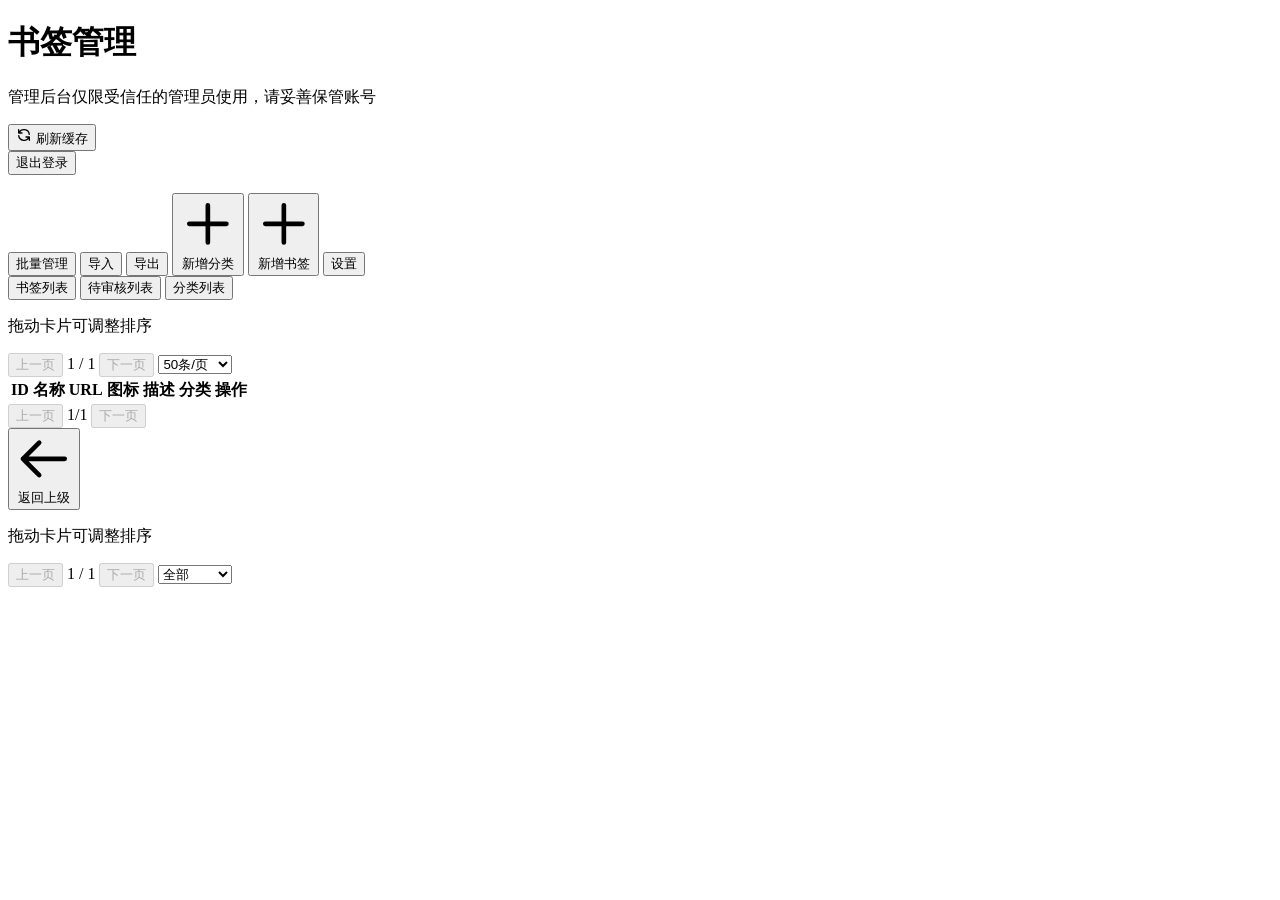
==== public/admin/index.html @ 5765db1a "Merge remote-tracking branch 'upstream/master'" ====
<!DOCTYPE html>
<html lang="zh-CN">

<head>
  <meta charset="UTF-8" />
  <meta name="viewport" content="width=device-width, initial-scale=1.0" />
  <title>书签管理页面</title>
  <link rel="icon" href="/favicon.svg?v=148aafdf" type="image/svg+xml">
  <link rel="stylesheet" href="/css/admin-layout.css?v=42e6c65a" />
  <link rel="stylesheet" href="/css/admin-forms.css?v=70b67305" />
  <link rel="stylesheet" href="/css/admin-card-options.css?v=55b9995c" />
  <link rel="stylesheet" href="/css/admin-preview-shell.css?v=82413550" />
  <link rel="stylesheet" href="/css/admin-preview-controls.css?v=7fa6812c" />
  <link rel="stylesheet" href="/css/admin-preview-cards.css?v=d0d0a9b0" />
  <link rel="stylesheet" href="/css/admin-settings-modal.css?v=5fe5060a" />
  <link rel="stylesheet" href="/css/admin-card-preview.css?v=a42c3dea" />
  <link rel="stylesheet" href="/css/admin-feedback.css?v=15b4dada" />
  <link rel="stylesheet" href="/css/admin-dropdown.css?v=9efddb85" />
  <link rel="stylesheet" href="/css/tailwind.min.css?v=a175fd28">
</head>

<body>
  <svg xmlns="http://www.w3.org/2000/svg" style="display:none" aria-hidden="true">
    <symbol id="icon-copy" viewBox="0 0 24 24" fill="none" stroke="currentColor" stroke-linecap="round"
      stroke-linejoin="round" stroke-width="2">
      <path
        d="M8 5H6a2 2 0 00-2 2v12a2 2 0 002 2h10a2 2 0 002-2v-1M8 5a2 2 0 002 2h2a2 2 0 002-2M8 5a2 2 0 012-2h2a2 2 0 012 2m0 0h2a2 2 0 012 2v3m2 4H10m0 0l3-3m-3 3l3 3" />
    </symbol>
  </svg>

  <div class="container">
    <header class="admin-header">
      <div>
        <h1>书签管理</h1>
        <p class="admin-subtitle">
          管理后台仅限受信任的管理员使用，请妥善保管账号
        </p>
      </div>
      <div class="header-actions">
        <button id="refreshCacheBtn" class="refresh-btn" title="手动刷新首页缓存">
          <svg xmlns="http://www.w3.org/2000/svg" width="16" height="16" fill="none" viewBox="0 0 24 24"
            stroke="currentColor">
            <path stroke-linecap="round" stroke-linejoin="round" stroke-width="2"
              d="M4 4v5h.582m15.356 2A8.001 8.001 0 004.582 9m0 0H9m11 11v-5h-.581m0 0a8.003 8.003 0 01-15.357-2m15.357 2H15" />
          </svg>
          刷新缓存
        </button>
        <form method="post" action="/admin/logout" style="margin: 0;">
          <button type="submit" class="logout-btn">退出登录</button>
        </form>
      </div>
    </header>

    <div class="import-export">
      <div id="categoryFilterWrapper" class="custom-dropdown-wrapper min-w-[150px]"></div>
      <input type="hidden" id="categoryFilter" value="">
      <div id="searchInput" role="searchbox" contenteditable="true" tabindex="0" aria-label="搜索书签"
        aria-multiline="false" data-placeholder="搜索书签(名称, URL, 分类)" data-empty="true"
        class="flex-1 min-w-[200px] px-4 py-2 border border-gray-300 rounded-lg focus:outline-none focus:ring-2 focus:ring-primary-500 transition-shadow h-[42px]"
      ></div>
      <input type="file" id="importFile" accept=".json,.html,.htm" style="display: none" />
      <div class="flex flex-wrap gap-2 items-center">
        <button id="batchBtn"
          class="bg-purple-600 text-white px-4 py-2 rounded-lg hover:bg-purple-700 transition-colors shadow-sm font-medium text-sm h-[42px] whitespace-nowrap">批量管理</button>
        <button id="importBtn"
          class="bg-indigo-600 text-white px-4 py-2 rounded-lg hover:bg-indigo-700 transition-colors shadow-sm font-medium text-sm h-[42px] whitespace-nowrap">导入</button>
        <button id="exportBtn"
          class="bg-indigo-600 text-white px-4 py-2 rounded-lg hover:bg-indigo-700 transition-colors shadow-sm font-medium text-sm h-[42px] whitespace-nowrap">导出</button>
        <button id="addCategoryBtn"
          class="bg-green-600 text-white px-4 py-2 rounded-lg hover:bg-green-700 transition-colors shadow-sm font-medium text-sm flex items-center gap-1 h-[42px] whitespace-nowrap">
          <svg xmlns="http://www.w3.org/2000/svg" class="h-4 w-4" fill="none" viewBox="0 0 24 24" stroke="currentColor">
            <path stroke-linecap="round" stroke-linejoin="round" stroke-width="2" d="M12 4v16m8-8H4" />
          </svg>
          新增分类
        </button>
        <button id="addBookmarkBtn"
          class="bg-blue-600 text-white px-4 py-2 rounded-lg hover:bg-blue-700 transition-colors shadow-sm font-medium text-sm flex items-center gap-1 h-[42px] whitespace-nowrap">
          <svg xmlns="http://www.w3.org/2000/svg" class="h-4 w-4" fill="none" viewBox="0 0 24 24" stroke="currentColor">
            <path stroke-linecap="round" stroke-linejoin="round" stroke-width="2" d="M12 4v16m8-8H4" />
          </svg>
          新增书签
        </button>
        <button id="settingsBtn"
          class="bg-gray-800 text-white px-4 py-2 rounded-lg hover:bg-gray-900 transition-colors shadow-sm font-medium text-sm h-[42px] whitespace-nowrap">设置</button>
      </div>
    </div>

    <!-- 导出选项模态框 -->
    <div id="exportModal" class="modal" style="display: none">
      <div class="modal-content">
        <span class="modal-close" id="closeExportModal">×</span>
        <h2>导出选项</h2>
        <div class="p-4">
          <p class="text-sm text-gray-600 mb-4">请选择导出数据的包含范围：</p>
          <div class="flex items-center justify-between p-3 bg-gray-50 rounded border border-gray-100">
            <div class="flex flex-col">
              <span class="text-gray-700 font-medium text-sm">包含私密数据</span>
              <span class="text-gray-400 text-xs mt-1">同时也包含私密分类下的书签</span>
            </div>
            <label class="switch">
              <input type="checkbox" id="exportIncludePrivate">
              <span class="slider round"></span>
            </label>
          </div>
        </div>
        <div class="flex justify-end gap-3 mt-4">
          <button id="cancelExportBtn"
            class="px-4 py-2 bg-gray-100 text-gray-600 rounded hover:bg-gray-200 text-sm">取消</button>
          <button id="confirmExportBtn"
            class="px-4 py-2 bg-indigo-600 text-white rounded hover:bg-indigo-700 text-sm">确认导出</button>
        </div>
      </div>
    </div>

    <!-- 删除确认模态框 -->
    <div id="deleteConfirmModal" class="modal" style="display: none">
      <div class="modal-content">
        <span class="modal-close" id="closeDeleteConfirmModal">×</span>
        <h2>确认删除</h2>
        <div class="p-4">
          <p class="text-gray-700 font-medium text-base mb-2">确定要删除该书签吗？</p>
          <p class="text-gray-500 text-sm">此操作无法撤销，请谨慎操作。</p>
        </div>
        <div class="flex justify-end gap-3 mt-4">
          <button id="cancelDeleteBtn"
            class="w-24 h-10 flex items-center justify-center bg-gray-100 text-gray-600 rounded hover:bg-gray-200 text-sm font-medium transition-colors">取消</button>
          <button id="confirmDeleteBtn"
            class="w-24 h-10 flex items-center justify-center bg-red-600 text-white rounded hover:bg-red-700 text-sm font-medium shadow-sm transition-colors">删除</button>
        </div>
      </div>
    </div>

    <!-- 刷新缓存确认模态框 -->
    <div id="refreshCacheModal" class="modal" style="display: none">
      <div class="modal-content">
        <span class="modal-close" id="closeRefreshCacheModal">×</span>
        <h2>刷新缓存</h2>
        <div class="p-4">
          <p class="text-gray-700 font-medium text-base mb-2">确定要手动刷新首页缓存吗？</p>
          <p class="text-gray-500 text-sm">通常情况下，数据更新会自动刷新缓存，无需手动操作。</p>
        </div>
        <div class="flex justify-end gap-3 mt-4">
          <button id="cancelRefreshCacheBtn"
            class="w-24 h-10 flex items-center justify-center bg-gray-100 text-gray-600 rounded hover:bg-gray-200 text-sm font-medium transition-colors">取消</button>
          <button id="confirmRefreshCacheBtn"
            class="w-24 h-10 flex items-center justify-center bg-orange-600 text-white rounded hover:bg-orange-700 text-sm font-medium shadow-sm transition-colors"
            style="background-color: #ea580c; color: white;">确认刷新</button>
        </div>
      </div>
    </div>

    <!-- 批量删除确认模态框 -->
    <div id="batchDeleteConfirmModal" class="modal" style="display: none; z-index: 2000;">
      <div class="modal-content" style="max-width: 400px;">
        <span class="modal-close" id="closeBatchDeleteConfirmModal">×</span>
        <h2>批量删除确认</h2>
        <div class="p-4">
          <p id="batchDeleteConfirmText" class="text-gray-700 font-medium text-base mb-2">确定要删除选中的书签吗？</p>
          <p class="text-gray-500 text-sm">此操作无法撤销，请谨慎操作。</p>
        </div>
        <div class="flex justify-end gap-3 mt-4">
          <button id="cancelBatchDeleteBtn"
            class="px-4 py-2 bg-gray-100 text-gray-600 rounded hover:bg-gray-200 text-sm font-medium transition-colors">取消</button>
          <button id="confirmBatchDeleteBtn"
            class="px-4 py-2 bg-red-600 text-white rounded hover:bg-red-700 text-sm font-medium shadow-sm transition-colors">删除</button>
        </div>
      </div>
    </div>

    <!-- 分类删除确认模态框 -->
    <div id="deleteCategoryConfirmModal" class="modal" style="display: none">
      <div class="modal-content" style="max-width: 400px;">
        <span class="modal-close" id="closeDeleteCategoryConfirmModal">×</span>
        <h2>确认删除分类</h2>
        <div class="p-4">
          <p class="text-gray-700 font-medium text-base mb-2">确定要删除该分类吗？</p>
          <p class="text-gray-500 text-sm">此操作无法撤销，请谨慎操作。</p>
        </div>
        <div class="flex justify-end gap-3 mt-4">
          <button id="cancelDeleteCategoryBtn"
            class="px-4 py-2 bg-gray-100 text-gray-600 rounded hover:bg-gray-200 text-sm font-medium transition-colors">取消</button>
          <button id="confirmDeleteCategoryBtn"
            class="px-4 py-2 bg-red-600 text-white rounded hover:bg-red-700 text-sm font-medium shadow-sm transition-colors">删除</button>
        </div>
      </div>
    </div>

    <!-- 新增分类模态框 -->
    <div id="addCategoryModal" class="modal" style="display: none">
      <div class="modal-content">
        <span class="modal-close" id="closeCategoryModal">×</span>
        <h2>新增分类</h2>
        <form id="addCategoryForm">
          <div class="form-group">
            <label for="newCategoryName">分类名称:</label>
            <input type="text" id="newCategoryName" required />
          </div>
          <div class="form-group">
            <label for="newCategoryParent">父级分类(可选):</label>
            <div id="newCategoryParentWrapper" class="custom-dropdown-wrapper"></div>
            <input type="hidden" id="newCategoryParent" value="0">
          </div>
          <div class="form-group">
            <label for="newCategorySortOrder">排序值(可选):</label>
            <input type="number" id="newCategorySortOrder" placeholder="默认9999" />
          </div>
          <div class="form-group flex items-center justify-between mt-2 mb-4">
            <label for="newCategoryIsPrivate" class="cursor-pointer select-none text-gray-700 font-medium">私密分类:</label>
            <label class="switch">
              <input type="checkbox" id="newCategoryIsPrivate">
              <span class="slider round"></span>
            </label>
          </div>
          <div class="flex flex-row justify-end gap-3 mt-6">
            <button type="button" id="cancelAddCategoryBtn"
              class="w-24 h-10 m-0 flex items-center justify-center bg-gray-100 text-gray-600 rounded hover:bg-gray-200 text-sm font-medium transition-colors">取消</button>
            <button type="submit"
              class="w-24 h-10 !mt-0 m-0 flex items-center justify-center bg-blue-600 text-white rounded hover:bg-blue-700 text-sm font-medium shadow-sm transition-colors">保存</button>
          </div>
        </form>
      </div>
    </div>


    <!-- 编辑分类模态框 -->
    <div id="editCategoryModal" class="modal" style="display: none">
      <div class="modal-content">
        <span class="modal-close" id="closeEditCategoryModal">×</span>
        <h2>编辑分类</h2>
        <form id="editCategoryForm">
          <input type="hidden" name="id" id="editCategoryId" />
          <div class="form-group">
            <label for="editCategoryName">分类名称:</label>
            <input type="text" id="editCategoryName" required />
          </div>
          <div class="form-group">
            <label for="editCategoryParent">父级分类(可选):</label>
            <div id="editCategoryParentWrapper" class="custom-dropdown-wrapper"></div>
            <input type="hidden" id="editCategoryParent" value="0">
          </div>
          <div class="form-group">
            <label for="editCategorySortOrder">排序值(可选):</label>
            <input type="number" id="editCategorySortOrder" />
          </div>
          <div class="form-group flex items-center justify-between mt-2 mb-4">
            <label for="editCategoryIsPrivate"
              class="cursor-pointer select-none text-gray-700 font-medium">私密分类:</label>
            <label class="switch">
              <input type="checkbox" id="editCategoryIsPrivate">
              <span class="slider round"></span>
            </label>
          </div>
          <div class="flex flex-row justify-end gap-3 mt-6">
            <button type="button" id="cancelEditCategoryBtn"
              class="w-24 h-10 m-0 flex items-center justify-center bg-gray-100 text-gray-600 rounded hover:bg-gray-200 text-sm font-medium transition-colors">取消</button>
            <button type="submit"
              class="w-24 h-10 !mt-0 m-0 flex items-center justify-center bg-blue-600 text-white rounded hover:bg-blue-700 text-sm font-medium shadow-sm transition-colors">保存</button>
          </div>
        </form>
      </div>
    </div>


    <!-- 新增书签模态框 -->
    <div id="addBookmarkModal" class="modal" style="display: none">
      <div class="modal-content">
        <span class="modal-close" id="closeBookmarkModal">×</span>
        <h2>新增书签</h2>
        <form id="addBookmarkForm">
          <div class="form-group">
            <label for="addBookmarkName">名称:</label>
            <input type="text" id="addBookmarkName" required />
          </div>
          <div class="form-group">
            <label for="addBookmarkUrl">URL:</label>
            <input type="text" id="addBookmarkUrl" required />
          </div>
          <div class="form-group">
            <label for="addBookmarkLogo">Logo(可选):</label>
            <input type="text" id="addBookmarkLogo" placeholder="默认自动根据url获取" />
          </div>
          <div class="form-group">
            <label for="addBookmarkDesc">描述(可选):</label>
            <input type="text" id="addBookmarkDesc" />
            <button type="button" id="addBookmarkAiBtn" class="ai-generate-btn" title="AI 生成描述">
              <svg xmlns="http://www.w3.org/2000/svg" width="16" height="16" viewBox="0 0 24 24" fill="none"
                stroke="currentColor" stroke-width="2" stroke-linecap="round" stroke-linejoin="round">
                <path
                  d="m12 3-1.912 5.813a2 2 0 0 1-1.275 1.275L3 12l5.813 1.912a2 2 0 0 1 1.275 1.275L12 21l1.912-5.813a2 2 0 0 1 1.275-1.275L21 12l-5.813-1.912a2 2 0 0 1-1.275-1.275L12 3Z" />
              </svg>
            </button>
          </div>
          <div class="form-group">
            <label for="addBookmarkCatelog">分类:</label>
            <div id="addBookmarkCatelogWrapper" class="custom-dropdown-wrapper w-full"></div>
            <input type="hidden" id="addBookmarkCatelog" required>
          </div>
          <div class="form-group">
            <label for="addBookmarkSortOrder">排序值(可选):</label>
            <input type="number" id="addBookmarkSortOrder" placeholder="9999" />
          </div>
          <div class="form-group flex items-center justify-between">
            <label for="addBookmarkIsPrivate" class="cursor-pointer select-none text-gray-700 font-medium">私密书签:</label>
            <label class="switch">
              <input type="checkbox" id="addBookmarkIsPrivate">
              <span class="slider round"></span>
            </label>
          </div>
          <div class="flex flex-row justify-end gap-3 mt-6">
            <button type="button" id="cancelAddBookmarkBtn"
              class="w-24 h-10 m-0 flex items-center justify-center bg-gray-100 text-gray-600 rounded hover:bg-gray-200 text-sm font-medium transition-colors">取消</button>
            <button type="submit"
              class="w-24 h-10 !mt-0 m-0 flex items-center justify-center bg-blue-600 text-white rounded hover:bg-blue-700 text-sm font-medium shadow-sm transition-colors">保存</button>
          </div>
        </form>
      </div>
    </div>

    <!-- 编辑书签模态框 -->
    <div id="editBookmarkModal" class="modal" style="display: none">
      <div class="modal-content">
        <span class="modal-close" id="closeEditBookmarkModal">×</span>
        <h2>编辑书签</h2>
        <form id="editBookmarkForm">
          <input type="hidden" name="id" id="editBookmarkId" />
          <div class="form-group">
            <label for="editBookmarkName">名称:</label>
            <input type="text" name="name" id="editBookmarkName" required />
          </div>
          <div class="form-group">
            <label for="editBookmarkUrl">URL:</label>
            <input type="text" name="url" id="editBookmarkUrl" required />
          </div>
          <div class="form-group">
            <label for="editBookmarkLogo">Logo(可选):</label>
            <input type="text" name="logo" id="editBookmarkLogo" placeholder="默认自动根据url获取" />
          </div>
          <div class="form-group">
            <label for="editBookmarkDesc">描述(可选):</label>
            <input type="text" name="desc" id="editBookmarkDesc" />
            <button type="button" id="editBookmarkAiBtn" class="ai-generate-btn" title="AI 生成描述">
              <svg xmlns="http://www.w3.org/2000/svg" width="16" height="16" viewBox="0 0 24 24" fill="none"
                stroke="currentColor" stroke-width="2" stroke-linecap="round" stroke-linejoin="round">
                <path
                  d="m12 3-1.912 5.813a2 2 0 0 1-1.275 1.275L3 12l5.813 1.912a2 2 0 0 1 1.275 1.275L12 21l1.912-5.813a2 2 0 0 1 1.275-1.275L21 12l-5.813-1.912a2 2 0 0 1-1.275-1.275L12 3Z" />
              </svg>
            </button>
          </div>
          <div class="form-group">
            <label for="editBookmarkCatelog">分类:</label>
            <div id="editBookmarkCatelogWrapper" class="custom-dropdown-wrapper w-full"></div>
            <input type="hidden" id="editBookmarkCatelog" name="catelog_id" required>
          </div>
          <div class="form-group">
            <label for="editBookmarkSortOrder">排序值(可选):</label>
            <input type="number" name="sort_order" id="editBookmarkSortOrder" placeholder="9999" />
          </div>
          <div class="form-group flex items-center justify-between">
            <label for="editBookmarkIsPrivate"
              class="cursor-pointer select-none text-gray-700 font-medium">私密书签:</label>
            <label class="switch">
              <input type="checkbox" name="is_private" id="editBookmarkIsPrivate">
              <span class="slider round"></span>
            </label>
          </div>
          <div class="flex flex-row justify-end gap-3 mt-6">
            <button type="button" id="cancelEditBookmarkBtn"
              class="w-24 h-10 m-0 flex items-center justify-center bg-gray-100 text-gray-600 rounded hover:bg-gray-200 text-sm font-medium transition-colors">取消</button>
            <button type="submit"
              class="w-24 h-10 !mt-0 m-0 flex items-center justify-center bg-blue-600 text-white rounded hover:bg-blue-700 text-sm font-medium shadow-sm transition-colors">保存</button>
          </div>
        </form>
      </div>
    </div>

    <!-- 审核投稿模态框 -->
    <div id="reviewPendingModal" class="modal" style="display: none">
      <div class="modal-content">
        <span class="modal-close" id="closeReviewPendingModal">×</span>
        <h2>审核投稿</h2>
        <form id="reviewPendingForm">
          <input type="hidden" name="id" id="reviewPendingId" />
          <div class="form-group">
            <label for="reviewPendingName">名称:</label>
            <input type="text" name="name" id="reviewPendingName" required />
          </div>
          <div class="form-group">
            <label for="reviewPendingUrl">URL:</label>
            <input type="text" name="url" id="reviewPendingUrl" required />
          </div>
          <div class="form-group">
            <label for="reviewPendingLogo">Logo(可选):</label>
            <input type="text" name="logo" id="reviewPendingLogo" placeholder="默认自动根据url获取" />
          </div>
          <div class="form-group">
            <label for="reviewPendingDesc">描述(可选):</label>
            <input type="text" name="desc" id="reviewPendingDesc" />
            <button type="button" id="reviewPendingAiBtn" class="ai-generate-btn" title="AI 生成描述">
              <svg xmlns="http://www.w3.org/2000/svg" width="16" height="16" viewBox="0 0 24 24" fill="none"
                stroke="currentColor" stroke-width="2" stroke-linecap="round" stroke-linejoin="round">
                <path
                  d="m12 3-1.912 5.813a2 2 0 0 1-1.275 1.275L3 12l5.813 1.912a2 2 0 0 1 1.275 1.275L12 21l1.912-5.813a2 2 0 0 1 1.275-1.275L21 12l-5.813-1.912a2 2 0 0 1-1.275-1.275L12 3Z" />
              </svg>
            </button>
          </div>
          <div class="form-group">
            <label for="reviewPendingCatelog">分类:</label>
            <div id="reviewPendingCatelogWrapper" class="custom-dropdown-wrapper w-full"></div>
            <input type="hidden" id="reviewPendingCatelog" name="catelog_id" required>
          </div>
          <div class="form-group">
            <label for="reviewPendingSortOrder">排序值(可选):</label>
            <input type="number" name="sort_order" id="reviewPendingSortOrder" placeholder="9999" />
          </div>
          <div class="form-group flex items-center justify-between">
            <label for="reviewPendingIsPrivate"
              class="cursor-pointer select-none text-gray-700 font-medium">私密书签:</label>
            <label class="switch">
              <input type="checkbox" name="is_private" id="reviewPendingIsPrivate">
              <span class="slider round"></span>
            </label>
          </div>
          <div class="flex flex-row justify-end gap-3 mt-6">
            <button type="button" id="cancelReviewPendingBtn"
              class="w-24 h-10 m-0 flex items-center justify-center bg-gray-100 text-gray-600 rounded hover:bg-gray-200 text-sm font-medium transition-colors">取消</button>
            <button type="submit"
              class="w-24 h-10 !mt-0 m-0 flex items-center justify-center bg-blue-600 text-white rounded hover:bg-blue-700 text-sm font-medium shadow-sm transition-colors">通过</button>
          </div>
        </form>
      </div>
    </div>





    <!-- 设置模态框 -->
    <div id="settingsModal" class="modal settings-modal" style="display: none;">
      <div class="modal-content-wrapper">
        <div class="settings-preview-pane">
          <div class="settings-preview-header">
            <div>
              <div class="settings-preview-kicker">首页预览</div>
              <h3 id="livePreviewPanelTitle">灰色轨迹</h3>
            </div>
            <div class="settings-preview-device-tabs" role="group" aria-label="预览尺寸">
              <button type="button" class="preview-device-btn active" data-preview-device="desktop">桌面</button>
              <button type="button" class="preview-device-btn" data-preview-device="mobile">移动</button>
            </div>
          </div>

          <div id="homeLivePreview" class="home-live-preview" data-device="desktop">
            <div class="home-live-preview-bg" data-preview-role="wallpaper"></div>
            <div class="home-live-preview-vignette" data-preview-role="wallpaperOverlay"></div>
            <div class="home-live-preview-frame">
              <button type="button" class="live-preview-menu-toggle" data-preview-role="mobileMenuToggle"
                title="打开分类导航" aria-label="打开分类导航" aria-expanded="false">
                <svg xmlns="http://www.w3.org/2000/svg" class="h-6 w-6" fill="none" viewBox="0 0 24 24"
                  stroke="currentColor" aria-hidden="true">
                  <path stroke-linecap="round" stroke-linejoin="round" stroke-width="2"
                    d="M4 6h16M4 12h16M4 18h16" />
                </svg>
              </button>
              <div class="live-preview-mobile-overlay" data-preview-role="mobileOverlay"></div>
              <aside class="live-preview-sidebar" data-preview-role="sidebar">
                <div class="live-sidebar-brand" data-preview-role="sidebarTitle">分类导航</div>
                <nav class="live-sidebar-nav" data-preview-role="sidebarCategories"></nav>
              </aside>

              <main class="live-preview-page">
                <header class="live-preview-hero" data-preview-role="hero">
                  <div class="live-preview-actions">
                    <span class="live-action-icon live-action-theme" title="切换主题">
                      <svg xmlns="http://www.w3.org/2000/svg" viewBox="0 0 24 24" fill="none" stroke="currentColor"
                        stroke-width="2" stroke-linecap="round" stroke-linejoin="round" aria-hidden="true">
                        <path d="M21 12.79A9 9 0 1 1 11.21 3 7 7 0 0 0 21 12.79z"></path>
                      </svg>
                    </span>
                    <span class="live-action-icon live-action-admin" data-preview-role="adminIcon" title="后台管理">
                      <svg xmlns="http://www.w3.org/2000/svg" viewBox="0 0 24 24" fill="none" stroke="currentColor"
                        stroke-width="2" stroke-linecap="round" stroke-linejoin="round" aria-hidden="true">
                        <path d="M12 22s8-4 8-10V5l-8-3-8 3v7c0 6 8 10 8 10z"></path>
                        <path d="M12 11a3 3 0 1 0 0-6 3 3 0 0 0 0 6z"></path>
                        <path d="M7 18a5 5 0 0 1 10 0"></path>
                      </svg>
                    </span>
                  </div>
                  <div class="live-preview-title-block">
                    <h1 data-preview-role="siteTitle">灰色轨迹</h1>
                    <p data-preview-role="siteDescription">一个优雅、快速、易于部署的书签收藏与分享平台</p>
                  </div>
                  <div class="live-search-engines" data-preview-role="searchEngines">
                    <label class="search-engine-option active" data-engine="local"><span>站内</span></label>
                    <label class="search-engine-option" data-engine="google"><span>Google</span></label>
                    <label class="search-engine-option" data-engine="baidu"><span>Baidu</span></label>
                    <label class="search-engine-option" data-engine="github"><span>Github</span></label>
                  </div>
                  <div class="live-search-box">
                    <input type="text" name="search" placeholder="搜索书签..."
                      class="search-input-target w-full pl-12 pr-4 py-3.5 rounded-2xl transition-all shadow-lg outline-none focus:outline-none focus:ring-2"
                      autocomplete="off" readonly>
                    <svg xmlns="http://www.w3.org/2000/svg" class="live-search-icon h-6 w-6 absolute left-4 top-3.5"
                      fill="none" viewBox="0 0 24 24" stroke="currentColor" aria-hidden="true">
                      <path stroke-linecap="round" stroke-linejoin="round" stroke-width="2"
                        d="M21 21l-6-6m2-5a7 7 0 11-14 0 7 7 0 0114 0z" />
                    </svg>
                  </div>
                  <nav class="live-category-nav" data-preview-role="categoryNav"></nav>
                </header>

                <section class="live-preview-meta" data-preview-role="metaRow">
                  <h4 data-preview-role="statsText">全部收藏 · 6 个书签</h4>
                  <p data-preview-role="hitokotoText">疏影横斜水清浅，暗香浮动月黄昏。</p>
                </section>

                <section class="live-card-grid" data-preview-role="cardGrid"></section>

                <footer class="live-preview-footer" data-preview-role="footer">
                  <div class="live-preview-footer-inner">
                    <span class="live-preview-footer-link">
                      <svg xmlns="http://www.w3.org/2000/svg" width="20" height="20" viewBox="0 0 24 24"
                        fill="none" stroke="currentColor" stroke-width="2" stroke-linecap="round"
                        stroke-linejoin="round" aria-hidden="true">
                        <path
                          d="M15 22v-4a4.8 4.8 0 0 0-1-3.5c3 0 6-2 6-5.5.08-1.25-.27-2.48-1-3.5.28-1.15.28-2.35 0-3.5 0 0-1 0-3 1.5-2.64-.5-5.36-.5-8 0C6 2 5 2 5 2c-.3 1.15-.3 2.35 0 3.5A5.403 5.403 0 0 0 4 9c0 3.5 3 5.5 6 5.5-.39.49-.68 1.05-.85 1.65-.17.6-.22 1.23-.15 1.85v4">
                        </path>
                        <path d="M9 18c-4.51 2-5-2-7-2"></path>
                      </svg>
                      <span>Github</span>
                    </span>
                    <span class="live-preview-footer-separator">|</span>
                    <p>© <span data-preview-role="footerYear">2026</span> <span data-preview-role="footerText">曾梦想仗剑走天涯</span></p>
                  </div>
                </footer>
              </main>
            </div>
          </div>
        </div>

        <div class="settings-panel-pane">
        <div class="modal-header">
          <h3 class="modal-title"><span>⚙️</span> 系统设置</h3>
          <button id="closeSettingsModal" class="modal-close-btn">×</button>
        </div>

        <div class="modal-body">
          <div class="settings-tabs">
            <button class="settings-tab-btn active" data-tab="home-settings">首页设置</button>
            <button class="settings-tab-btn" data-tab="layout-settings">卡片设置</button>
            <button class="settings-tab-btn" data-tab="wallpaper-settings">壁纸设置</button>
            <button class="settings-tab-btn" data-tab="ai-settings">AI 设置</button>
          </div>

          <!-- 首页设置内容 -->
          <div id="home-settings" class="settings-tab-content active">
            <div class="p-3 bg-gray-50 rounded border border-gray-100 mb-3">
              <h4 class="text-sm font-bold text-gray-700 mb-3 border-b border-gray-200 pb-1">站点信息</h4>
              <div class="space-y-3">
                <div>
                  <label for="homeSiteName" class="text-xs text-gray-500 block mb-1">站点名称 (优先于环境变量)</label>
                  <input type="text" id="homeSiteName" placeholder="例如：我的导航" class="w-full text-sm p-2 border rounded">
                </div>
                <div>
                  <label for="homeSiteDescription" class="text-xs text-gray-500 block mb-1">站点描述 (优先于环境变量)</label>
                  <textarea id="homeSiteDescription" placeholder="请输入站点描述..." class="w-full text-sm p-2 border rounded"
                    rows="2"></textarea>
                </div>
                <div>
                  <label for="homeFooterText" class="text-xs text-gray-500 block mb-1">页脚描述 (优先于环境变量)</label>
                  <input type="text" id="homeFooterText" placeholder="例如：曾梦想仗剑走天涯" class="w-full text-sm p-2 border rounded">
                </div>
              </div>
            </div>

            <div class="p-2 hover:bg-gray-50 rounded">
              <div class="card-option-panel home-menu-option-panel">
                <div class="card-option-row">
                  <label class="card-option-label home-option-label">分类位置</label>
                  <div class="card-layout-options">
                    <label class="card-layout-option">
                      <input type="radio" name="categoryPosition" value="below_search" class="sr-only">
                      <span class="card-segment-option">搜索框下方</span>
                    </label>
                    <label class="card-layout-option">
                      <input type="radio" name="categoryPosition" value="above_search" class="sr-only">
                      <span class="card-segment-option">搜索框上方</span>
                    </label>
                    <label class="card-layout-option">
                      <input type="radio" name="categoryPosition" value="left" class="sr-only">
                      <span class="card-segment-option">左侧</span>
                    </label>
                    <label class="card-layout-option">
                      <input type="radio" name="categoryPosition" value="top" class="sr-only">
                      <span class="card-segment-option">顶部</span>
                    </label>
                  </div>
                </div>
                <div class="card-option-row">
                  <label class="card-option-label home-option-label">分类排列</label>
                  <div class="card-layout-options">
                    <label class="card-layout-option">
                      <input type="radio" name="categoryFlow" value="single_line" class="sr-only">
                      <span class="card-segment-option">单行</span>
                    </label>
                    <label class="card-layout-option">
                      <input type="radio" name="categoryFlow" value="multi_line" class="sr-only">
                      <span class="card-segment-option">多行</span>
                    </label>
                  </div>
                </div>
                <div class="card-option-row">
                  <label for="homeDefaultCategory" class="card-option-label home-option-label">默认分类</label>
                  <select id="homeDefaultCategory" class="home-default-category-select text-sm p-2 border rounded bg-white">
                    <option value="">默认 (全部)</option>
                  </select>
                </div>
                <div class="card-option-row">
                  <label for="homeRememberLastCategorySwitch" class="card-option-label home-option-label">记住分类</label>
                  <label class="switch scale-75 origin-left">
                    <input type="checkbox" id="homeRememberLastCategorySwitch">
                    <span class="slider round"></span>
                  </label>
                </div>
              </div>
            </div>
            <p class="text-xs text-gray-500 mb-4 px-2">左侧会启用侧边栏；顶部会把分类放在站点标题上方；单行会把溢出的分类收进更多按钮，多行会直接换行显示；移动端固定使用竖向分类。</p>

            <div class="p-3 bg-gray-50 rounded border border-gray-100 mb-3">
              <h4 class="text-sm font-bold text-gray-700 mb-3 border-b border-gray-200 pb-1">功能图标</h4>
              <div class="flex items-center justify-between">
                <label for="hideAdminSwitch"
                  class="cursor-pointer select-none text-gray-700 font-medium text-sm">隐藏管理后台图标</label>
                <label class="switch scale-75 origin-right">
                  <input type="checkbox" id="hideAdminSwitch">
                  <span class="slider round"></span>
                </label>
              </div>
            </div>

            <div class="form-group-stack" style="margin-top: 1rem;">
              <div class="p-3 bg-gray-50 rounded border border-gray-100 mb-3">
                <div class="flex items-center justify-between">
                  <label for="searchEngineSwitch"
                    class="cursor-pointer select-none text-gray-700 font-medium text-sm">启用站外搜索
                    (Google/Baidu/Github)</label>
                  <label class="switch scale-75 origin-right">
                    <input type="checkbox" id="searchEngineSwitch">
                    <span class="slider round"></span>
                  </label>
                </div>
              </div>

              <!-- 标题设置 -->
              <div class="p-3 bg-gray-50 rounded border border-gray-100">
                <h4 class="text-sm font-bold text-gray-700 mb-3 border-b border-gray-200 pb-1">名称与描述样式 (Style)</h4>

                <div class="flex items-center justify-between mb-2">
                  <label for="hideTitleSwitch"
                    class="cursor-pointer select-none text-gray-700 font-medium text-sm">隐藏站点名称</label>
                  <label class="switch scale-75 origin-right">
                    <input type="checkbox" id="hideTitleSwitch">
                    <span class="slider round"></span>
                  </label>
                </div>
                <div class="card-typography-row mb-4">
                  <div class="card-typography-font">
                    <label class="text-xs text-gray-500 block mb-1">名称字体</label>
                    <select id="homeTitleFont"
                      class="custom-select w-full text-sm p-1 border rounded h-[34px]"></select>
                  </div>
                  <div class="card-typography-size">
                    <label class="text-xs text-gray-500 block mb-1">字体大小 (px)</label>
                    <input type="number" id="homeTitleSize" placeholder="36"
                      class="w-full text-sm p-1 border rounded h-[34px]">
                  </div>
                  <div class="card-typography-color">
                    <label class="text-xs text-gray-500 block mb-1">颜色</label>
                    <div class="flex gap-1 h-[34px]">
                      <input type="color" id="homeTitleColorPicker"
                        class="h-full w-8 cursor-pointer border-0 p-0 rounded overflow-hidden">
                      <input type="text" id="homeTitleColor" placeholder="#ffffff"
                        class="flex-1 text-sm p-1 border rounded h-full min-w-0">
                    </div>
                  </div>
                </div>

                <div class="flex items-center justify-between mb-2">
                  <label for="hideSubtitleSwitch"
                    class="cursor-pointer select-none text-gray-700 font-medium text-sm">隐藏站点描述</label>
                  <label class="switch scale-75 origin-right">
                    <input type="checkbox" id="hideSubtitleSwitch">
                    <span class="slider round"></span>
                  </label>
                </div>
                <div class="card-typography-row">
                  <div class="card-typography-font">
                    <label class="text-xs text-gray-500 block mb-1">描述字体</label>
                    <select id="homeSubtitleFont"
                      class="custom-select w-full text-sm p-1 border rounded h-[34px]"></select>
                  </div>
                  <div class="card-typography-size">
                    <label class="text-xs text-gray-500 block mb-1">字体大小 (px)</label>
                    <input type="number" id="homeSubtitleSize" placeholder="16"
                      class="w-full text-sm p-1 border rounded h-[34px]">
                  </div>
                  <div class="card-typography-color">
                    <label class="text-xs text-gray-500 block mb-1">颜色</label>
                    <div class="flex gap-1 h-[34px]">
                      <input type="color" id="homeSubtitleColorPicker"
                        class="h-full w-8 cursor-pointer border-0 p-0 rounded overflow-hidden">
                      <input type="text" id="homeSubtitleColor" placeholder="#e1e7f1"
                        class="flex-1 text-sm p-1 border rounded h-full min-w-0">
                    </div>
                  </div>
                </div>
              </div>

              <!-- 统计信息设置 -->
              <div class="p-3 bg-gray-50 rounded border border-gray-100 mt-3">
                <h4 class="text-sm font-bold text-gray-700 mb-3 border-b border-gray-200 pb-1">卡片统计 (列表标题)</h4>

                <div class="flex items-center justify-between mb-2">
                  <label for="hideStatsSwitch"
                    class="cursor-pointer select-none text-gray-700 font-medium text-sm">隐藏统计</label>
                  <label class="switch scale-75 origin-right">
                    <input type="checkbox" id="hideStatsSwitch">
                    <span class="slider round"></span>
                  </label>
                </div>
                <div class="card-typography-row">
                  <div class="card-typography-font">
                    <label class="text-xs text-gray-500 block mb-1">字体 (自动加载资源)</label>
                    <select id="homeStatsFont"
                      class="custom-select w-full text-sm p-1 border rounded h-[34px]"></select>
                  </div>
                  <div class="card-typography-size">
                    <label class="text-xs text-gray-500 block mb-1">字体大小 (px)</label>
                    <input type="number" id="homeStatsSize" placeholder="20"
                      class="w-full text-sm p-1 border rounded h-[34px]">
                  </div>
                  <div class="card-typography-color">
                    <label class="text-xs text-gray-500 block mb-1">颜色</label>
                    <div class="flex gap-1 h-[34px]">
                      <input type="color" id="homeStatsColorPicker"
                        class="h-full w-8 cursor-pointer border-0 p-0 rounded overflow-hidden">
                      <input type="text" id="homeStatsColor" placeholder="#1f2937"
                        class="flex-1 text-sm p-1 border rounded h-full min-w-0">
                    </div>
                  </div>
                </div>
              </div>

              <!-- 一言设置 -->
              <div class="p-3 bg-gray-50 rounded border border-gray-100 mt-3">
                <h4 class="text-sm font-bold text-gray-700 mb-3 border-b border-gray-200 pb-1">一言 (Hitokoto)</h4>

                <div class="flex items-center justify-between mb-2">
                  <label for="hideHitokotoSwitch"
                    class="cursor-pointer select-none text-gray-700 font-medium text-sm">隐藏一言</label>
                  <label class="switch scale-75 origin-right">
                    <input type="checkbox" id="hideHitokotoSwitch">
                    <span class="slider round"></span>
                  </label>
                </div>
                <div class="card-typography-row">
                  <div class="card-typography-font">
                    <label class="text-xs text-gray-500 block mb-1">字体 (自动加载资源)</label>
                    <select id="homeHitokotoFont"
                      class="custom-select w-full text-sm p-1 border rounded h-[34px]"></select>
                  </div>
                  <div class="card-typography-size">
                    <label class="text-xs text-gray-500 block mb-1">字体大小 (px)</label>
                    <input type="number" id="homeHitokotoSize" placeholder="14"
                      class="w-full text-sm p-1 border rounded h-[34px]">
                  </div>
                  <div class="card-typography-color">
                    <label class="text-xs text-gray-500 block mb-1">颜色</label>
                    <div class="flex gap-1 h-[34px]">
                      <input type="color" id="homeHitokotoColorPicker"
                        class="h-full w-8 cursor-pointer border-0 p-0 rounded overflow-hidden">
                      <input type="text" id="homeHitokotoColor" placeholder="#6b7280"
                        class="flex-1 text-sm p-1 border rounded h-full min-w-0">
                    </div>
                  </div>
                </div>
              </div>

            </div>
          </div>
          <!-- 卡片设置内容 -->
          <div id="layout-settings" class="settings-tab-content">

            <div class="flex items-center justify-between gap-3 mb-3 border-b border-gray-200 pb-2">
              <h4 class="text-sm font-bold text-gray-700">卡片设置</h4>
              <div class="card-layout-options" role="tablist" aria-label="卡片设备设置">
                <button type="button" class="card-device-tab-btn card-segment-option active"
                  data-card-device-tab="desktop" role="tab" aria-selected="true">桌面卡片</button>
                <button type="button" class="card-device-tab-btn card-segment-option"
                  data-card-device-tab="mobile" role="tab" aria-selected="false">手机卡片</button>
              </div>
            </div>

            <div id="desktopCardSettingsPanel" data-card-device-panel="desktop">
            <div class="p-2 hover:bg-gray-50 rounded">
              <div class="card-option-panel">
                <div class="card-option-row">
                  <label class="card-option-label">桌面布局</label>
                  <div class="card-layout-options">
                    <label class="card-layout-option">
                      <input type="radio" name="gridCols" value="4" class="sr-only">
                      <span class="card-segment-option">4 列</span>
                    </label>
                    <label class="card-layout-option">
                      <input type="radio" name="gridCols" value="5" class="sr-only">
                      <span class="card-segment-option">5 列</span>
                    </label>
                    <label class="card-layout-option">
                      <input type="radio" name="gridCols" value="6" class="sr-only">
                      <span class="card-segment-option">6 列</span>
                    </label>
                    <label class="card-layout-option">
                      <input type="radio" name="gridCols" value="7" class="sr-only">
                      <span class="card-segment-option">7 列</span>
                    </label>
                  </div>
                </div>

                <div class="card-option-row">
                  <label class="card-option-label">卡片风格</label>
                  <div class="card-style-options">
                    <button type="button" id="btnStyle1"
                      class="card-style-btn card-segment-option active"
                      data-style="style1">风格一</button>
                    <button type="button" id="btnStyle2"
                      class="card-style-btn card-segment-option"
                      data-style="style2">风格二</button>
                    <button type="button" id="btnStyle3"
                      class="card-style-btn card-segment-option"
                      data-style="style3">风格三</button>
                  </div>
                </div>

                <div class="card-option-row">
                  <label for="cardAnimationSelect" class="card-option-label">切换动画</label>
                  <div class="card-animation-control">
                    <select id="cardAnimationSelect" class="sr-only">
                      <option value="radial">中心扩散</option>
                      <option value="slideUp">向上滑入</option>
                      <option value="fadeIn">淡入</option>
                      <option value="slideLeft">左侧滑入</option>
                      <option value="slideRight">右侧滑入</option>
                      <option value="convergeIn">两侧汇聚</option>
                      <option value="flipIn">翻转进入</option>
                      <option value="random">随机动画</option>
                    </select>
                    <div class="card-animation-options" role="group" aria-label="切换动画">
                      <button type="button" class="card-animation-option" data-animation-device="desktop" data-animation="radial">中心扩散</button>
                      <button type="button" class="card-animation-option" data-animation-device="desktop" data-animation="slideUp">向上滑入</button>
                      <button type="button" class="card-animation-option" data-animation-device="desktop" data-animation="fadeIn">淡入</button>
                      <button type="button" class="card-animation-option" data-animation-device="desktop" data-animation="slideLeft">左侧滑入</button>
                      <button type="button" class="card-animation-option" data-animation-device="desktop" data-animation="slideRight">右侧滑入</button>
                      <button type="button" class="card-animation-option" data-animation-device="desktop" data-animation="convergeIn">两侧汇聚</button>
                      <button type="button" class="card-animation-option" data-animation-device="desktop" data-animation="flipIn">翻转进入</button>
                      <button type="button" class="card-animation-option" data-animation-device="desktop" data-animation="random">随机动画</button>
                    </div>
                  </div>
                </div>
              </div>

              <div id="previewWrapper" class="p-6 rounded-xl mb-4 overflow-hidden flex justify-center items-center"
                style="background-image: url('https://cdn.jsdelivr.net/gh/jy02739244/iori-nav@master/image/fengge.jpg'); background-size: cover; background-position: center; min-height: 280px;">
                <!-- Style 1 Preview -->
                <div id="cardStyle1PreviewContainer" class="w-full max-w-[280px]">
                  <div class="site-card bg-white border border-gray-200 shadow-sm pointer-events-none"
                    id="cardStyle1Preview">
                    <div class="site-card-content">
                      <div class="flex items-start">
                        <div class="site-icon flex-shrink-0 mr-4 w-10 h-10">
                          <img src="https://www.baidu.com/favicon.ico"
                            class="w-10 h-10 rounded-lg object-cover bg-gray-100" alt="Baidu">
                        </div>
                        <div class="flex-1 min-w-0">
                          <h3 class="site-title text-base font-medium text-gray-900 truncate">Baidu</h3>
                          <span
                            class="preview-category inline-flex items-center px-2 py-0.5 mt-1 rounded-full text-xs font-medium bg-gray-100 text-gray-700">搜索引擎</span>
                        </div>
                      </div>
                      <p class="preview-desc mt-2 text-sm text-gray-600 leading-relaxed line-clamp-2">
                        百度搜索引擎，快速查找信息，提供多种搜索服务。百度是全球最大的中文搜索引擎、最大的中文网站。</p>
                      <div class="preview-links mt-3 flex items-center justify-between">
                        <span class="text-xs text-blue-600 truncate max-w-[140px]">https://www.baidu.com</span>
                        <svg xmlns="http://www.w3.org/2000/svg" class="h-3 w-3 text-gray-400" fill="none"
                          viewBox="0 0 24 24" stroke="currentColor">
                          <path stroke-linecap="round" stroke-linejoin="round" stroke-width="2"
                            d="M8 5H6a2 2 0 00-2 2v12a2 2 0 002 2h10a2 2 0 002-2v-1M8 5a2 2 0 002 2h2a2 2 0 002-2M8 5a2 2 0 012-2h2a2 2 0 012 2m0 0h2a2 2 0 012 2v3m2 4H10m0 0l3-3m-3 3l3 3" />
                        </svg>
                      </div>
                    </div>
                  </div>
                </div>

                <!-- Style 2 Preview -->
                <div id="cardStyle2PreviewContainer" class="w-full max-w-[280px] hidden">
                  <div class="site-card style-2 bg-white border border-gray-200 shadow-sm pointer-events-none"
                    id="cardStyle2Preview">
                    <div class="site-card-content">
                      <div class="flex flex-col items-center text-center">
                        <div class="site-icon mb-2 w-12 h-12">
                          <img src="https://www.baidu.com/favicon.ico"
                            class="w-12 h-12 rounded-lg object-cover bg-gray-100 mx-auto" alt="Baidu">
                        </div>
                        <div class="w-full flex flex-col items-center">
                          <h3 class="site-title text-base font-medium text-gray-900 truncate w-full text-center">Baidu
                          </h3>
                          <span
                            class="preview-category inline-flex items-center px-2 py-0.5 mt-1 rounded-full text-xs font-medium bg-gray-100 text-gray-700">搜索引擎</span>
                        </div>
                      </div>
                      <p class="preview-desc mt-2 text-sm text-gray-600 leading-relaxed line-clamp-2 text-center">
                        百度搜索引擎，快速查找信息，提供多种搜索服务。百度是全球最大的中文搜索引擎、最大的中文网站。</p>
                      <div
                        class="preview-links mt-3 flex items-center justify-between border-t border-gray-100 pt-2 w-full">
                        <span class="text-xs text-blue-600 truncate w-full text-center">https://www.baidu.com</span>
                        <svg xmlns="http://www.w3.org/2000/svg" class="h-3 w-3 text-gray-400" fill="none"
                          viewBox="0 0 24 24" stroke="currentColor">
                          <path stroke-linecap="round" stroke-linejoin="round" stroke-width="2"
                            d="M8 5H6a2 2 0 00-2 2v12a2 2 0 002 2h10a2 2 0 002-2v-1M8 5a2 2 0 002 2h2a2 2 0 002-2M8 5a2 2 0 012-2h2a2 2 0 012 2m0 0h2a2 2 0 012 2v3m2 4H10m0 0l3-3m-3 3l3 3" />
                        </svg>
                      </div>
                    </div>
                  </div>
                </div>

                <!-- Style 3 Preview -->
                <div id="cardStyle3PreviewContainer" class="w-full max-w-[190px] hidden">
                  <div class="site-card style-3 pointer-events-none" id="cardStyle3Preview">
                    <div class="site-card-content">
                      <div class="flex items-start">
                        <div class="site-icon flex-shrink-0">
                          <img src="https://www.baidu.com/favicon.ico" class="object-contain" alt="Baidu">
                        </div>
                        <div class="flex-1 min-w-0">
                          <h3 class="site-title">Baidu</h3>
                        </div>
                      </div>
                    </div>
                  </div>
                </div>
              </div>
            </div>

            <p id="desktopStyle3FixedHideHint" class="text-xs text-gray-500 px-2 -mt-2 mb-3 hidden">风格三为紧凑导航块，固定隐藏分类、描述和链接行。</p>

            <div id="hideCategoryOption" class="flex items-center justify-between p-2 hover:bg-gray-50 rounded">
              <label for="hideCategorySwitch" class="cursor-pointer select-none text-gray-700 font-medium">隐藏分类</label>
              <label class="switch">
                <input type="checkbox" id="hideCategorySwitch">
                <span class="slider round"></span>
              </label>
            </div>
            <div class="form-group-stack" style="margin-top: 1rem;">
              <div id="hideDescOption" class="flex items-center justify-between p-2 hover:bg-gray-50 rounded">
                <label for="hideDescSwitch" class="cursor-pointer select-none text-gray-700 font-medium">隐藏描述</label>
                <label class="switch">
                  <input type="checkbox" id="hideDescSwitch">
                  <span class="slider round"></span>
                </label>
              </div>

              <div id="hideLinksOption" class="flex items-center justify-between p-2 hover:bg-gray-50 rounded">
                <label for="hideLinksSwitch" class="cursor-pointer select-none text-gray-700 font-medium">隐藏链接行</label>
                <label class="switch">
                  <input type="checkbox" id="hideLinksSwitch">
                  <span class="slider round"></span>
                </label>
              </div>

              <div class="flex items-center justify-between p-2 hover:bg-gray-50 rounded">
                <label for="frostedGlassSwitch"
                  class="cursor-pointer select-none text-gray-700 font-medium">卡片毛玻璃效果</label>
                <label class="switch">
                  <input type="checkbox" id="frostedGlassSwitch">
                  <span class="slider round"></span>
                </label>
              </div>

              <div class="p-2 hover:bg-gray-50 rounded" id="frostedGlassIntensityContainer">
                <label for="frostedGlassIntensity" class="block text-gray-700 font-medium mb-1">毛玻璃模糊程度: <span
                    id="frostedGlassIntensityValue">15</span>px</label>
                <input type="range" id="frostedGlassIntensity" min="0" max="50" step="1"
                  class="w-full h-2 bg-gray-200 rounded-lg appearance-none cursor-pointer">
              </div>
            </div>

            <!-- 书签标题样式 -->
            <div class="p-3 bg-gray-50 rounded border border-gray-100 mt-3">
              <h4 class="text-sm font-bold text-gray-700 mb-3 border-b border-gray-200 pb-1">书签标题样式 <span
                  class="font-normal text-gray-400">（颜色同时用于外部搜索文字）</span></h4>
              <div class="card-typography-row">
                <div class="card-typography-font">
                  <label class="text-xs text-gray-500 block mb-1">字体</label>
                  <select id="cardTitleFont" class="custom-select w-full text-sm p-1 border rounded h-[34px]"></select>
                </div>
                <div class="card-typography-size">
                  <label class="text-xs text-gray-500 block mb-1">大小 (px)</label>
                  <input type="number" id="cardTitleSize" placeholder="16"
                    class="w-full text-sm p-1 border rounded h-[34px]">
                </div>
                <div class="card-typography-color">
                  <label class="text-xs text-gray-500 block mb-1">颜色</label>
                  <div class="flex gap-1 h-[34px]">
                    <input type="color" id="cardTitleColorPicker"
                      class="h-full w-8 cursor-pointer border-0 p-0 rounded overflow-hidden">
                    <input type="text" id="cardTitleColor" placeholder="#111827"
                      class="flex-1 text-sm p-1 border rounded h-full min-w-0">
                  </div>
                </div>
              </div>
            </div>

            <!-- 描述样式 -->
            <div id="desktopCardDescStylePanel" class="p-3 bg-gray-50 rounded border border-gray-100 mt-3 mb-3">
              <h4 class="text-sm font-bold text-gray-700 mb-3 border-b border-gray-200 pb-1">描述样式</h4>
              <div class="card-typography-row">
                <div class="card-typography-font">
                  <label class="text-xs text-gray-500 block mb-1">字体</label>
                  <select id="cardDescFont" class="custom-select w-full text-sm p-1 border rounded h-[34px]"></select>
                </div>
                <div class="card-typography-size">
                  <label class="text-xs text-gray-500 block mb-1">大小 (px)</label>
                  <input type="number" id="cardDescSize" placeholder="14"
                    class="w-full text-sm p-1 border rounded h-[34px]">
                </div>
                <div class="card-typography-color">
                  <label class="text-xs text-gray-500 block mb-1">颜色</label>
                  <div class="flex gap-1 h-[34px]">
                    <input type="color" id="cardDescColorPicker"
                      class="h-full w-8 cursor-pointer border-0 p-0 rounded overflow-hidden">
                    <input type="text" id="cardDescColor" placeholder="#4b5563"
                      class="flex-1 text-sm p-1 border rounded h-full min-w-0">
                  </div>
                </div>
              </div>
            </div>

            <div class="p-2 hover:bg-gray-50 rounded" id="cardRadiusContainer">
              <label for="cardRadius" class="block text-gray-700 font-medium mb-1">卡片圆角: <span
                  id="cardRadiusValue">12</span>px</label>
              <input type="range" id="cardRadius" min="0" max="30" step="1"
                class="w-full h-2 bg-gray-200 rounded-lg appearance-none cursor-pointer">
            </div>
            </div>

            <div id="mobileCardSettingsPanel" data-card-device-panel="mobile" class="hidden">
            <div class="p-2 hover:bg-gray-50 rounded">
              <div class="card-option-panel">
                <div class="card-option-row">
                  <label class="card-option-label">手机布局</label>
                  <div class="card-layout-options">
                    <label class="card-layout-option">
                      <input type="radio" name="mobileGridCols" value="1" class="sr-only">
                      <span class="card-segment-option">1 列</span>
                    </label>
                    <label class="card-layout-option">
                      <input type="radio" name="mobileGridCols" value="2" class="sr-only">
                      <span class="card-segment-option">2 列</span>
                    </label>
                    <label class="card-layout-option">
                      <input type="radio" name="mobileGridCols" value="3" class="sr-only">
                      <span class="card-segment-option">3 列</span>
                    </label>
                  </div>
                </div>

                <div class="card-option-row">
                  <label class="card-option-label">卡片风格</label>
                  <div class="card-style-options">
                    <button type="button" id="mobileBtnStyle1"
                      class="card-style-btn card-segment-option"
                      data-style="style1">风格一</button>
                    <button type="button" id="mobileBtnStyle2"
                      class="card-style-btn card-segment-option active"
                      data-style="style2">风格二</button>
                    <button type="button" id="mobileBtnStyle3"
                      class="card-style-btn card-segment-option"
                      data-style="style3">风格三</button>
                  </div>
                </div>

                <div class="card-option-row">
                  <label for="mobileCardAnimationSelect" class="card-option-label">切换动画</label>
                  <div class="card-animation-control">
                    <select id="mobileCardAnimationSelect" class="sr-only">
                      <option value="radial">中心扩散</option>
                      <option value="slideUp">向上滑入</option>
                      <option value="fadeIn">淡入</option>
                      <option value="slideLeft">左侧滑入</option>
                      <option value="slideRight">右侧滑入</option>
                      <option value="convergeIn">两侧汇聚</option>
                      <option value="flipIn">翻转进入</option>
                      <option value="random">随机动画</option>
                    </select>
                    <div class="card-animation-options" role="group" aria-label="手机切换动画">
                      <button type="button" class="card-animation-option" data-animation-device="mobile" data-animation="radial">中心扩散</button>
                      <button type="button" class="card-animation-option" data-animation-device="mobile" data-animation="slideUp">向上滑入</button>
                      <button type="button" class="card-animation-option" data-animation-device="mobile" data-animation="fadeIn">淡入</button>
                      <button type="button" class="card-animation-option" data-animation-device="mobile" data-animation="slideLeft">左侧滑入</button>
                      <button type="button" class="card-animation-option" data-animation-device="mobile" data-animation="slideRight">右侧滑入</button>
                      <button type="button" class="card-animation-option" data-animation-device="mobile" data-animation="convergeIn">两侧汇聚</button>
                      <button type="button" class="card-animation-option" data-animation-device="mobile" data-animation="flipIn">翻转进入</button>
                      <button type="button" class="card-animation-option" data-animation-device="mobile" data-animation="random">随机动画</button>
                    </div>
                  </div>
                </div>
              </div>
            </div>

            <p id="mobileStyle3FixedHideHint" class="text-xs text-gray-500 px-2 -mt-2 mb-3 hidden">风格三为紧凑导航块，固定隐藏分类、描述和链接行。</p>

            <div class="form-group-stack" style="margin-top: 1rem;">
              <div id="mobileHideCategoryOption" class="flex items-center justify-between p-2 hover:bg-gray-50 rounded">
                <label for="mobileHideCategorySwitch" class="cursor-pointer select-none text-gray-700 font-medium">隐藏分类</label>
                <label class="switch">
                  <input type="checkbox" id="mobileHideCategorySwitch">
                  <span class="slider round"></span>
                </label>
              </div>
              <div id="mobileHideDescOption" class="flex items-center justify-between p-2 hover:bg-gray-50 rounded">
                <label for="mobileHideDescSwitch" class="cursor-pointer select-none text-gray-700 font-medium">隐藏描述</label>
                <label class="switch">
                  <input type="checkbox" id="mobileHideDescSwitch">
                  <span class="slider round"></span>
                </label>
              </div>
              <div id="mobileHideLinksOption" class="flex items-center justify-between p-2 hover:bg-gray-50 rounded">
                <label for="mobileHideLinksSwitch" class="cursor-pointer select-none text-gray-700 font-medium">隐藏链接行</label>
                <label class="switch">
                  <input type="checkbox" id="mobileHideLinksSwitch">
                  <span class="slider round"></span>
                </label>
              </div>
              <div class="flex items-center justify-between p-2 hover:bg-gray-50 rounded">
                <label for="mobileFrostedGlassSwitch"
                  class="cursor-pointer select-none text-gray-700 font-medium">卡片毛玻璃效果</label>
                <label class="switch">
                  <input type="checkbox" id="mobileFrostedGlassSwitch">
                  <span class="slider round"></span>
                </label>
              </div>
              <div class="p-2 hover:bg-gray-50 rounded" id="mobileFrostedGlassIntensityContainer">
                <label for="mobileFrostedGlassIntensity" class="block text-gray-700 font-medium mb-1">毛玻璃模糊程度: <span
                    id="mobileFrostedGlassIntensityValue">15</span>px</label>
                <input type="range" id="mobileFrostedGlassIntensity" min="0" max="50" step="1"
                  class="w-full h-2 bg-gray-200 rounded-lg appearance-none cursor-pointer">
              </div>
            </div>

            <div class="p-3 bg-gray-50 rounded border border-gray-100 mt-3">
              <h4 class="text-sm font-bold text-gray-700 mb-3 border-b border-gray-200 pb-1">手机书签标题样式 <span
                  class="font-normal text-gray-400">（颜色同时用于手机外部搜索文字）</span></h4>
              <div class="card-typography-row">
                <div class="card-typography-font">
                  <label class="text-xs text-gray-500 block mb-1">字体</label>
                  <select id="mobileCardTitleFont" class="custom-select w-full text-sm p-1 border rounded h-[34px]"></select>
                </div>
                <div class="card-typography-size">
                  <label class="text-xs text-gray-500 block mb-1">大小 (px)</label>
                  <input type="number" id="mobileCardTitleSize" placeholder="13"
                    class="w-full text-sm p-1 border rounded h-[34px]">
                </div>
                <div class="card-typography-color">
                  <label class="text-xs text-gray-500 block mb-1">颜色</label>
                  <div class="flex gap-1 h-[34px]">
                    <input type="color" id="mobileCardTitleColorPicker"
                      class="h-full w-8 cursor-pointer border-0 p-0 rounded overflow-hidden">
                    <input type="text" id="mobileCardTitleColor" placeholder="#111827"
                      class="flex-1 text-sm p-1 border rounded h-full min-w-0">
                  </div>
                </div>
              </div>
            </div>

            <div id="mobileCardDescStylePanel" class="p-3 bg-gray-50 rounded border border-gray-100 mt-3 mb-3">
              <h4 class="text-sm font-bold text-gray-700 mb-3 border-b border-gray-200 pb-1">手机描述样式</h4>
              <div class="card-typography-row">
                <div class="card-typography-font">
                  <label class="text-xs text-gray-500 block mb-1">字体</label>
                  <select id="mobileCardDescFont" class="custom-select w-full text-sm p-1 border rounded h-[34px]"></select>
                </div>
                <div class="card-typography-size">
                  <label class="text-xs text-gray-500 block mb-1">大小 (px)</label>
                  <input type="number" id="mobileCardDescSize" placeholder="11"
                    class="w-full text-sm p-1 border rounded h-[34px]">
                </div>
                <div class="card-typography-color">
                  <label class="text-xs text-gray-500 block mb-1">颜色</label>
                  <div class="flex gap-1 h-[34px]">
                    <input type="color" id="mobileCardDescColorPicker"
                      class="h-full w-8 cursor-pointer border-0 p-0 rounded overflow-hidden">
                    <input type="text" id="mobileCardDescColor" placeholder="#4b5563"
                      class="flex-1 text-sm p-1 border rounded h-full min-w-0">
                  </div>
                </div>
              </div>
            </div>

            <div class="p-2 hover:bg-gray-50 rounded" id="mobileCardRadiusContainer">
              <label for="mobileCardRadius" class="block text-gray-700 font-medium mb-1">手机卡片圆角: <span
                  id="mobileCardRadiusValue">12</span>px</label>
              <input type="range" id="mobileCardRadius" min="0" max="30" step="1"
                class="w-full h-2 bg-gray-200 rounded-lg appearance-none cursor-pointer">
            </div>
            </div>
          </div>



          <!-- 壁纸设置内容 -->
          <div id="wallpaper-settings" class="settings-tab-content">
            <div class="form-group-stack" style="margin-top: 1rem;">
              <div class="p-2 hover:bg-gray-50 rounded">
                <div class="wallpaper-field-label-row mb-2">
                  <label for="customWallpaperInput" class="text-gray-700 font-medium">自定义壁纸</label>
                  <button type="button" id="restoreStyleWallpaperBtn" class="restore-style-wallpaper-btn">
                    恢复风格默认壁纸
                  </button>
                </div>
                <input type="url" id="customWallpaperInput" name="custom_wallpaper_asset"
                  placeholder="https://example.com/wallpaper.jpg" class="form-input w-full"
                  aria-label="自定义壁纸链接" autocomplete="new-password" inputmode="url"
                  autocapitalize="none" autocorrect="off" spellcheck="false" readonly
                  data-lpignore="true" data-1p-ignore="true" data-bwignore="true" data-form-type="other">
                <p class="text-xs text-gray-500 mt-2">可直接填写图片链接；留空则按当前卡片风格使用默认壁纸</p>
              </div>
              <div class="p-2 rounded bg-gray-50 border border-gray-100 mt-4">
                <div class="flex flex-col space-y-3 mb-2">
                  <div class="flex items-center justify-between">
                    <label class="block text-gray-700 font-medium">在线壁纸库 (点击应用)</label>
                    <div class="flex items-center space-x-1 bg-gray-200 rounded p-1">
                      <button id="wpSourceBing"
                        class="px-3 py-1 text-xs font-medium rounded shadow-sm bg-white text-gray-800 transition-colors">Bing</button>
                      <button id="wpSource360"
                        class="px-3 py-1 text-xs font-medium rounded text-gray-600 hover:text-gray-800 hover:bg-white/50 transition-colors">360</button>
                    </div>
                  </div>

                  <div class="flex items-center justify-between bg-white p-2 rounded border border-gray-200">
                    <span class="text-xs text-gray-500" id="wpFilterLabel">筛选:</span>

                    <!-- Bing Filter -->
                    <select id="bingCountry"
                      class="text-sm border-none bg-transparent focus:ring-0 outline-none focus:outline-none text-gray-700 font-medium cursor-pointer text-right">
                      <option value="">默认 (Global)</option>
                      <option value="spotlight">Spotlight (Windows 聚焦)</option>
                    </select>

                    <!-- 360 Filter (Hidden by default) -->
                    <select id="category360"
                      class="text-sm border-none bg-transparent focus:ring-0 outline-none focus:outline-none text-gray-700 font-medium cursor-pointer text-right hidden">
                      <option value="36">4K专区</option>
                    </select>
                  </div>
                </div>

                <div id="onlineWallpapers"
                  class="grid grid-cols-2 md:grid-cols-4 gap-3 mt-3 min-h-[150px] max-h-[400px] overflow-y-auto custom-scrollbar p-1">
                  <div class="col-span-full text-center text-gray-400 py-10 text-sm">加载中...</div>
                </div>
              </div>
              <div class="flex items-center justify-between p-2 hover:bg-gray-50 rounded">
                <label for="bgBlurSwitch" class="cursor-pointer select-none text-gray-700 font-medium">背景虚化</label>
                <label class="switch">
                  <input type="checkbox" id="bgBlurSwitch">
                  <span class="slider round"></span>
                </label>
              </div>

              <div class="p-2 hover:bg-gray-50 rounded" id="bgBlurIntensityContainer">
                <label for="bgBlurIntensity" class="block text-gray-700 font-medium mb-1">背景虚化程度: <span
                    id="bgBlurIntensityValue">0</span>px</label>
                <input type="range" id="bgBlurIntensity" min="0" max="50" step="1"
                  class="w-full h-2 bg-gray-200 rounded-lg appearance-none cursor-pointer">
              </div>


            </div>
          </div>

          <!-- AI 设置内容 -->
          <div id="ai-settings" class="settings-tab-content">
            <div>
              <label class="form-label" for="providerSelector">API 提供商</label>
              <select id="providerSelector" class="form-input" style="margin-bottom: 1rem;">
                <option value="workers-ai">Cloudflare Workers AI (推荐)</option>
                <option value="gemini">Google Gemini</option>
                <option value="openai">OpenAI 兼容</option>
              </select>
            </div>

            <div class="form-group-stack">
              <div>
                <label for="apiKey" class="form-label-icon"><span>🔑</span> API Key</label>
                <input type="password" id="apiKey" placeholder="sk-..." class="form-input">
              </div>

              <div id="baseUrlGroup" style="display: none;">
                <label for="baseUrl" class="form-label-icon"><span>🌍</span> Base URL (API 地址)</label>
                <input type="text" id="baseUrl" placeholder="https://api.openai.com" class="form-input">
                <p class="form-hint">例如: https://api.openai.com (不需要加 /v1/chat/completions)</p>
              </div>

              <div>
                <label for="modelName" id="modelNameLabel" class="form-label-icon"><span>✨</span> 模型名称</label>
                <input type="text" id="modelName" placeholder="gemini-1.5-flash" class="form-input"
                  autocomplete="off" autocapitalize="off" spellcheck="false">
                <p id="modelNameHint" class="form-hint"></p>
              </div>
            </div>

            <div class="batch-actions-section" style="margin-top: 1rem;">
              <div id="bulkGenerateIdle" class="bulk-action-box">
                <p class="form-hint">自动扫描所有没有描述的链接，并调用上方配置的 AI 模型生成简介。</p>
                <button id="batchCompleteDescBtn" class="button-secondary">
                  <span>✨</span> 一键补全所有描述
                </button>
              </div>
              <div id="bulkGenerateProgress" class="bulk-action-box" style="display: none;">
                <div class="progress-info">
                  <span>正在生成描述...</span>
                  <span id="progressCounter">0 / 0</span>
                </div>
                <div class="progress-bar-container">
                  <div id="progressBar" class="progress-bar"></div>
                </div>
                <button id="stopBulkGenerateBtn" class="button-danger">
                  <span>⏸️</span> 停止处理
                </button>
              </div>
            </div>
          </div>
        </div>

        <div class="modal-footer">
          <button id="cancelSettingsBtn" class="button-tertiary">取消</button>
          <button id="saveSettingsBtn" class="button-primary"><span>💾</span> 保存设置</button>
        </div>
        </div>
      </div>
    </div>

    <div id="message" style="display: none;"></div>

    <div class="tab-wrapper">
      <div class="tab-buttons">
        <button class="tab-button active" data-tab="config">书签列表</button>
        <button class="tab-button" data-tab="pending">待审核列表</button>
        <button class="tab-button" data-tab="categories">分类列表</button>
      </div>

      <div id="config" class="tab-content active">
        <div class="grid-wrapper">
          <div class="bookmark-toolbar mb-4 flex justify-between items-center">
            <div class="flex items-center gap-2">
              <p class="text-gray-500 text-sm">
                拖动卡片可调整排序
              </p>
            </div>
          </div>
          <div id="configGrid" class="grid grid-cols-1 sm:grid-cols-2 lg:grid-cols-3 xl:grid-cols-4 gap-4 sm:gap-6">
            <!-- data render by js -->
          </div>
          <div class="pagination mt-6 flex justify-center items-center gap-4">
            <button id="prevPage" disabled
              class="px-4 py-2 bg-white border border-gray-300 rounded hover:bg-gray-50 disabled:opacity-50 disabled:cursor-not-allowed">上一页</button>
            <span class="text-gray-600">
              <span id="currentPage" class="font-medium">1</span> / <span id="totalPages">1</span>
            </span>
            <button id="nextPage" disabled
              class="px-4 py-2 bg-white border border-gray-300 rounded hover:bg-gray-50 disabled:opacity-50 disabled:cursor-not-allowed">下一页</button>

            <select id="pageSizeSelect"
              class="ml-2 px-2 py-1 border border-gray-300 rounded focus:outline-none focus:ring-1 focus:ring-primary-500 bg-white">
              <option value="50" selected>50条/页</option>
              <option value="100">100条/页</option>
              <option value="200">200条/页</option>
              <option value="500">500条/页</option>
              <option value="10000">全部</option>
            </select>
          </div>
        </div>
      </div>

      <div id="pending" class="tab-content">
        <div class="table-wrapper">
          <table id="pendingTable">
            <thead>
              <tr>
                <th>ID</th>
                <th>名称</th>
                <th>URL</th>
                <th>图标</th>
                <th>描述</th>
                <th>分类</th>
                <th>操作</th>
              </tr>
            </thead>
            <tbody id="pendingTableBody">
              <!-- data render by js -->
            </tbody>
          </table>
          <div class="pagination">
            <button id="pendingPrevPage" disabled>上一页</button>
            <span id="pendingCurrentPage">1</span>/<span id="pendingTotalPages">1</span>
            <button id="pendingNextPage" disabled>下一页</button>
          </div>
        </div>
      </div>

      <div id="categories" class="tab-content">
        <div class="grid-wrapper">
          <div class="category-toolbar mb-4 flex justify-between items-center">
            <div class="flex items-center gap-2">
              <button id="categoryBackBtn"
                class="hidden text-sm text-gray-600 hover:text-primary-600 flex items-center bg-white border border-gray-300 px-3 py-1 rounded shadow-sm transition-colors">
                <svg xmlns="http://www.w3.org/2000/svg" class="h-4 w-4 mr-1" fill="none" viewBox="0 0 24 24"
                  stroke="currentColor">
                  <path stroke-linecap="round" stroke-linejoin="round" stroke-width="2"
                    d="M10 19l-7-7m0 0l7-7m-7 7h18" />
                </svg>
                返回上级
              </button>
              <span id="categoryBreadcrumb" class="text-gray-700 font-medium ml-2"></span>
              <p class="category-hint text-gray-500 text-sm ml-2 hidden sm:block">
                拖动卡片可调整排序
              </p>
            </div>
          </div>
          <div id="categoryGrid" class="grid grid-cols-1 sm:grid-cols-2 lg:grid-cols-3 xl:grid-cols-4 gap-4 sm:gap-6">
            <!-- data render by js -->
          </div>
          <div class="pagination mt-6 flex justify-center items-center gap-4">
            <button id="categoryPrevPage" disabled
              class="px-4 py-2 bg-white border border-gray-300 rounded hover:bg-gray-50 disabled:opacity-50 disabled:cursor-not-allowed">上一页</button>
            <span class="text-gray-600">
              <span id="categoryCurrentPage" class="font-medium">1</span> / <span id="categoryTotalPages">1</span>
            </span>
            <button id="categoryNextPage" disabled
              class="px-4 py-2 bg-white border border-gray-300 rounded hover:bg-gray-50 disabled:opacity-50 disabled:cursor-not-allowed">下一页</button>

            <select id="categoryPageSizeSelect"
              class="ml-2 px-2 py-1 border border-gray-300 rounded focus:outline-none focus:ring-1 focus:ring-primary-500 bg-white">
              <option value="20">20条/页</option>
              <option value="50">50条/页</option>
              <option value="100">100条/页</option>
              <option value="10000" selected>全部</option>
            </select>
          </div>
        </div>
      </div>
    </div>
  </div>

  <!-- 批量管理模态框 -->
  <div id="batchModal" class="modal" style="display: none;">
    <div class="modal-content flex flex-col"
      style="max-width: 900px; width: 90%; height: 80vh; max-height: 800px; margin: auto;">
      <span class="modal-close" id="closeBatchModal">×</span>
      <h2 class="mb-4">批量管理</h2>

      <!-- 顶部工具栏 -->
      <div class="flex flex-wrap gap-4 justify-between items-center mb-4 p-2 bg-gray-50 rounded shrink-0">
        <div class="flex items-center gap-2">
          <span class="text-sm font-medium text-gray-700">过滤:</span>
          <div id="batchCategoryFilterWrapper" class="custom-dropdown-wrapper" style="width: 200px;"></div>
          <input type="hidden" id="batchCategoryFilter" value="">
        </div>

        <div class="flex gap-2">
          <button id="batchDeleteBtn"
            class="bg-red-600 text-white px-3 py-1.5 rounded text-sm hover:bg-red-700 disabled:opacity-50 disabled:cursor-not-allowed">删除</button>
          <button id="batchChangeCategoryBtn"
            class="bg-blue-600 text-white px-3 py-1.5 rounded text-sm hover:bg-blue-700 disabled:opacity-50 disabled:cursor-not-allowed">更改分类</button>
          <button id="batchChangePrivacyBtn"
            class="bg-gray-600 text-white px-3 py-1.5 rounded text-sm hover:bg-gray-700 disabled:opacity-50 disabled:cursor-not-allowed">更改隐私</button>
        </div>
      </div>

      <!-- 表格区域 -->
      <div class="flex-1 overflow-auto border rounded border-gray-200 min-h-0">
        <table class="w-full text-left border-collapse">
          <thead class="bg-gray-100 sticky top-0 z-10">
            <tr>
              <th class="p-3 border-b w-12 text-center">
                <input type="checkbox" id="batchSelectAll" class="rounded">
              </th>
              <th class="p-3 border-b w-16">ID</th>
              <th class="p-3 border-b w-16">Logo</th>
              <th class="p-3 border-b">标题</th>
              <th class="p-3 border-b w-32">分类</th>
              <th class="p-3 border-b w-20 text-center">隐私</th>
            </tr>
          </thead>
          <tbody id="batchTableBody" class="text-sm">
            <!-- 动态填充 -->
          </tbody>
        </table>
      </div>

      <!-- 底部通过分页 -->
      <div class="mt-4 flex justify-between items-center shrink-0">
        <div class="text-sm text-gray-500">
          已选 <span id="batchSelectedCount" class="font-bold text-gray-800">0</span> 项
        </div>
        <div class="flex items-center gap-2">
          <button id="batchPrevPage"
            class="px-3 py-1 border rounded hover:bg-gray-50 disabled:opacity-50 text-sm">上一页</button>
          <span class="text-sm">
            <span id="batchCurrentPageNum">1</span> / <span id="batchTotalPagesNum">1</span>
          </span>
          <button id="batchNextPage"
            class="px-3 py-1 border rounded hover:bg-gray-50 disabled:opacity-50 text-sm">下一页</button>
          <select id="batchPageSize" class="ml-2 border rounded p-1 text-sm">
            <option value="50">50条/页</option>
            <option value="100">100条/页</option>
            <option value="200">200条/页</option>
            <option value="500">500条/页</option>
          </select>
        </div>
      </div>
    </div>
  </div>

  <!-- 批量更改分类模态框 -->
  <div id="batchCategoryModal" class="modal" style="display: none; z-index: 2000;">
    <div class="modal-content" style="max-width: 400px;">
      <span class="modal-close" id="closeBatchCategoryModal">×</span>
      <h3>选择新分类</h3>
      <p class="text-sm text-gray-500 mb-4">将选中的书签移动到以下分类：</p>
      <div class="form-group">
        <div id="batchTargetCategoryWrapper" class="custom-dropdown-wrapper w-full"></div>
        <input type="hidden" id="batchTargetCategory" value="">
      </div>
      <div class="flex justify-end gap-3 mt-4">
        <button id="cancelBatchCategoryBtn" class="px-4 py-2 bg-gray-100 rounded hover:bg-gray-200 text-sm">取消</button>
        <button id="confirmBatchCategoryBtn"
          class="px-4 py-2 bg-blue-600 text-white rounded hover:bg-blue-700 text-sm">确定</button>
      </div>
    </div>
  </div>

  <!-- 批量更改隐私模态框 -->
  <div id="batchPrivacyModal" class="modal" style="display: none; z-index: 2000;">
    <div class="modal-content" style="max-width: 400px;">
      <span class="modal-close" id="closeBatchPrivacyModal">×</span>
      <h3>更改隐私属性</h3>
      <p class="text-sm text-gray-500 mb-4">设置选中书签的隐私状态：</p>
      <div class="flex gap-4 justify-center mb-6">
        <label class="flex items-center gap-2 cursor-pointer p-3 border rounded hover:bg-gray-50 flex-1">
          <input type="radio" name="batchPrivacyOption" value="1" class="w-4 h-4 text-blue-600">
          <span>私密 (Private)</span>
        </label>
        <label class="flex items-center gap-2 cursor-pointer p-3 border rounded hover:bg-gray-50 flex-1">
          <input type="radio" name="batchPrivacyOption" value="0" checked class="w-4 h-4 text-blue-600">
          <span>公开 (Public)</span>
        </label>
      </div>
      <div class="flex justify-end gap-3">
        <button id="cancelBatchPrivacyBtn" class="px-4 py-2 bg-gray-100 rounded hover:bg-gray-200 text-sm">取消</button>
        <button id="confirmBatchPrivacyBtn"
          class="px-4 py-2 bg-blue-600 text-white rounded hover:bg-blue-700 text-sm">确定</button>
      </div>
    </div>
  </div>

  <script src="/js/admin-shared.js?v=bb97f086"></script>
  <script src="/js/admin-cache.js?v=7b8faa7b"></script>
  <script src="/js/admin-bookmark-list.js?v=d6db3383"></script>
  <script src="/js/admin-pending.js?v=2482c2ea"></script>
  <script src="/js/admin-tabs.js?v=fd9a0d73"></script>
  <script src="/js/admin-bookmark-privacy.js?v=306f5fdb"></script>
  <script src="/js/admin.js?v=39f7ce60"></script>
  <script src="/js/admin-categories.js?v=aa436f47"></script>
  <script src="/js/admin-bookmarks.js?v=050f96b1"></script>
  <script src="/js/admin-batch.js?v=30d922a5"></script>
  <script src="/js/wallpaper-defaults.js?v=b65f42d1"></script>
  <script src="/js/admin-settings-defaults.js?v=309e396c"></script>
  <script src="/js/admin-settings-form.js?v=e48d6596"></script>
  <script src="/js/admin-settings-core.js?v=7c31f3ce"></script>
  <script src="/js/admin-settings-preview-shared.js?v=3d0c2bf4"></script>
  <script src="/js/admin-settings-preview-data.js?v=3eddb596"></script>
  <script src="/js/admin-settings-preview-nav.js?v=7d9c14b8"></script>
  <script src="/js/admin-settings-preview-animation.js?v=caa22fec"></script>
  <script src="/js/admin-settings-preview-render.js?v=cd40b868"></script>
  <script src="/js/admin-settings-preview-controls.js?v=b32cd231"></script>
  <script src="/js/admin-settings-preview.js?v=909bf2a1"></script>
  <script src="/js/admin-settings-wallpaper.js?v=948f7d65"></script>
  <script src="/js/admin-settings-ai.js?v=0d8c0558"></script>
  <script src="/js/admin-settings.js?v=3d60c17b"></script>
  <script src="/js/admin-import-export.js?v=0ee9e0b0"></script>
</body>

</html>
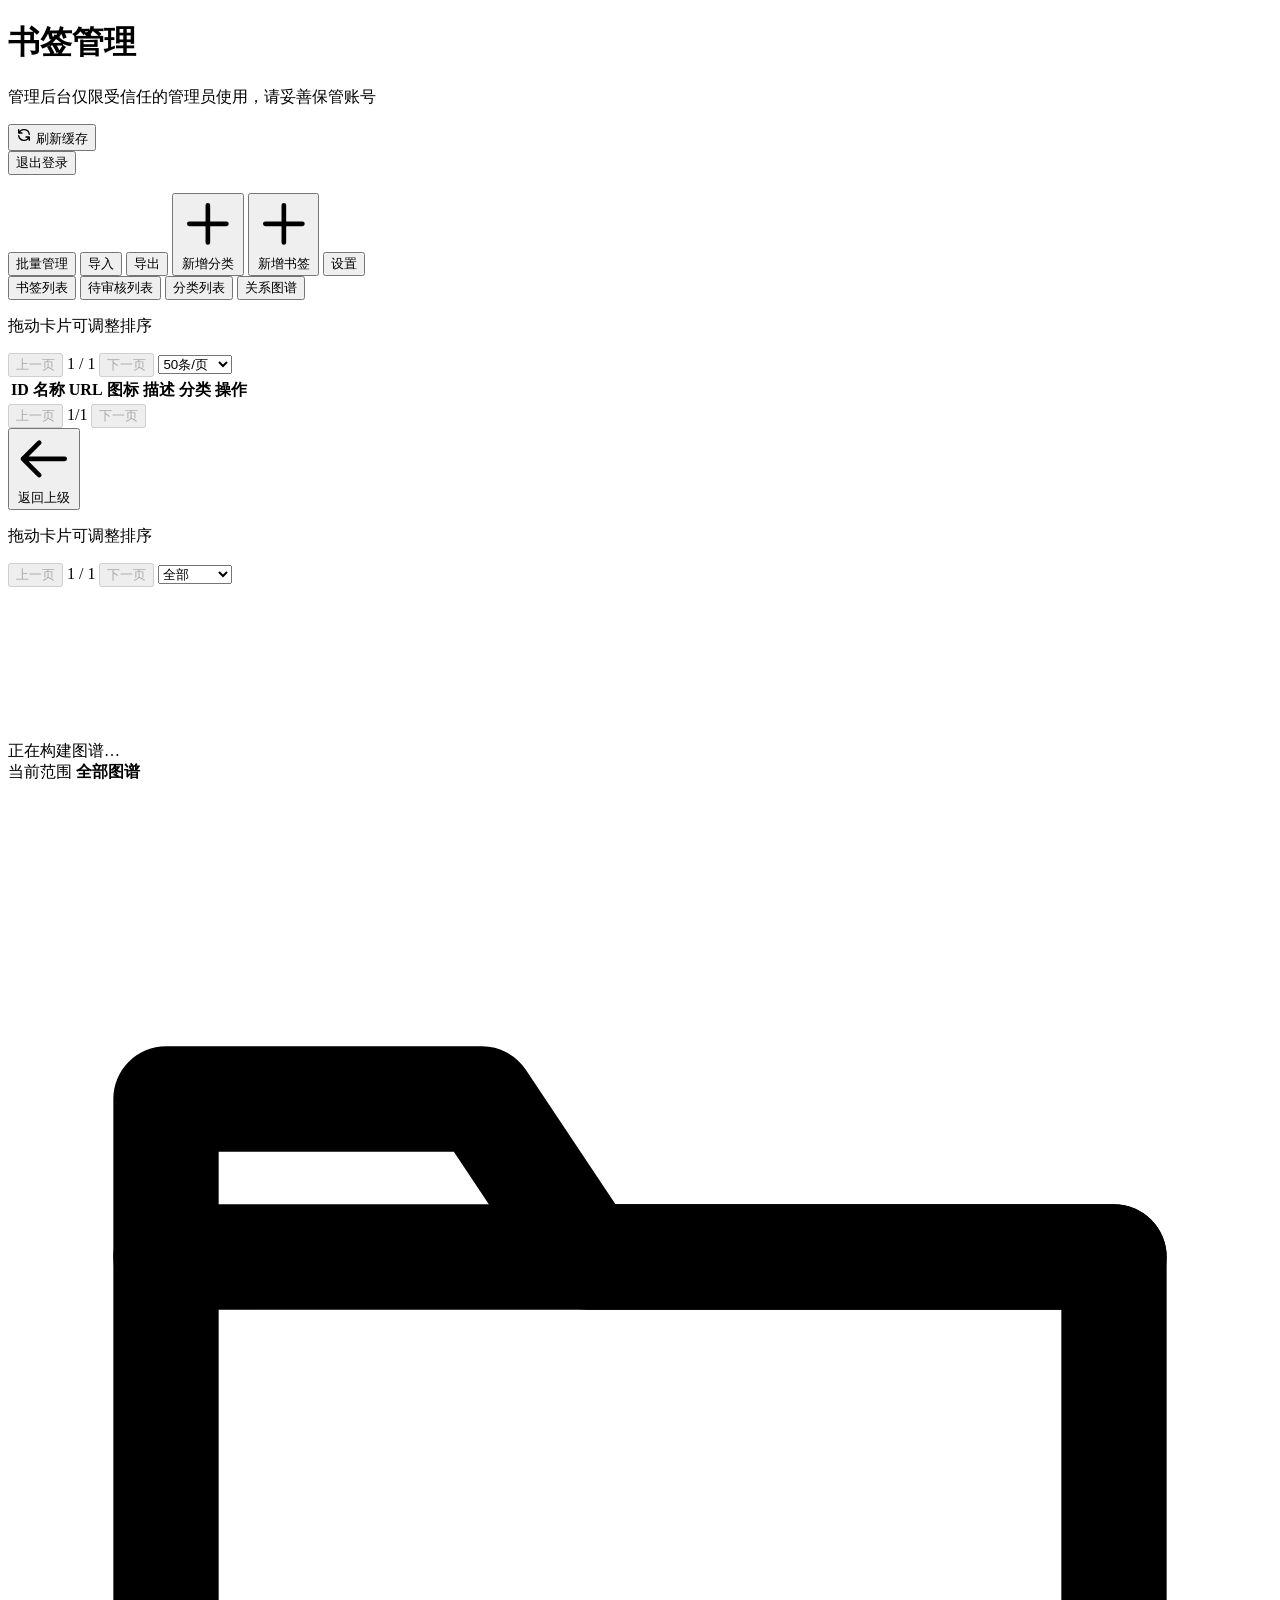
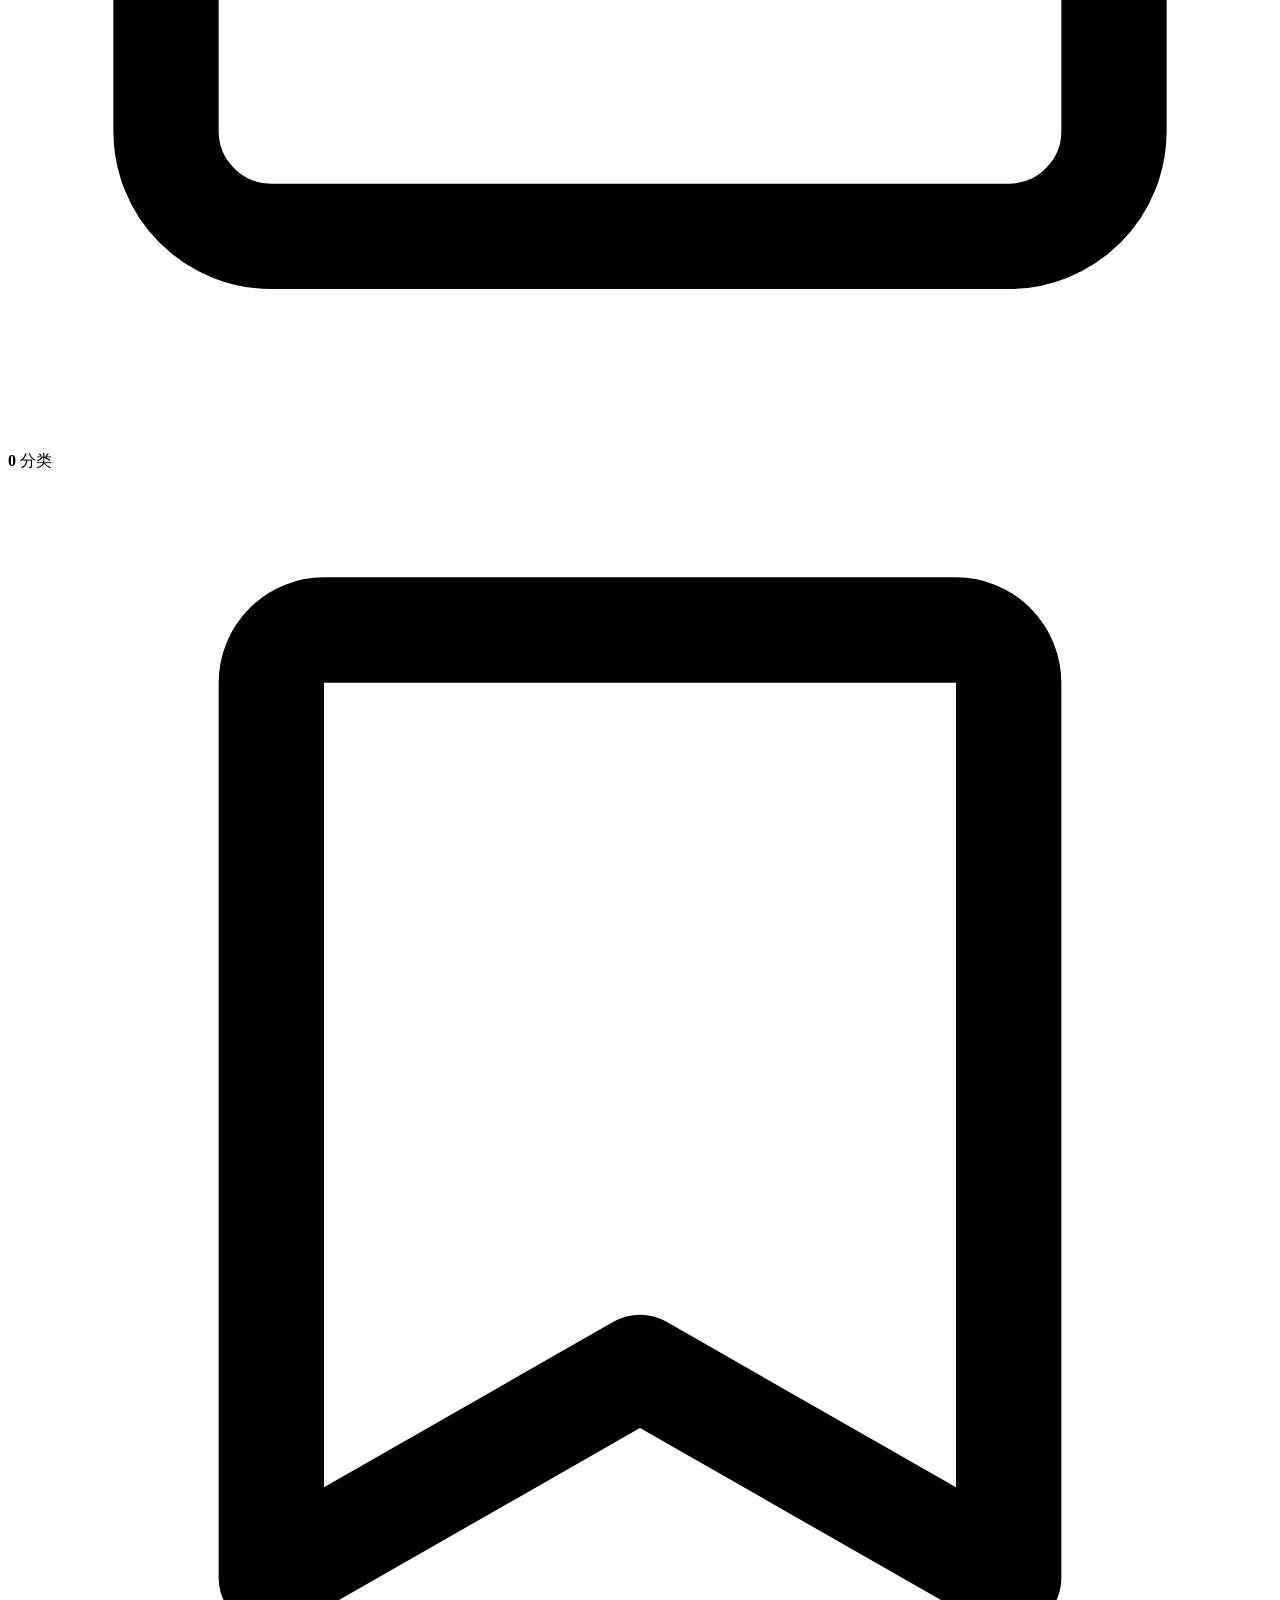
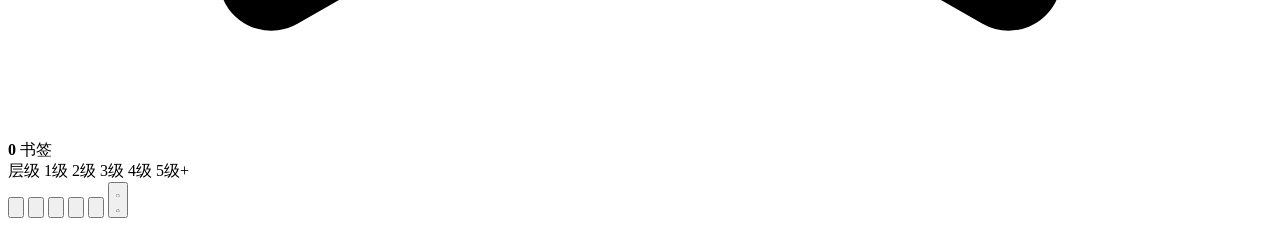
==== commit 3024dc62: "Merge remote-tracking branch 'upstream/master'" ====
--- a/public/admin/index.html
+++ b/public/admin/index.html
@@ -7,16 +7,17 @@
   <title>书签管理页面</title>
   <link rel="icon" href="/favicon.svg?v=148aafdf" type="image/svg+xml">
   <link rel="stylesheet" href="/css/admin-layout.css?v=42e6c65a" />
-  <link rel="stylesheet" href="/css/admin-forms.css?v=70b67305" />
+  <link rel="stylesheet" href="/css/admin-forms.css?v=ffc88cf4" />
   <link rel="stylesheet" href="/css/admin-card-options.css?v=55b9995c" />
   <link rel="stylesheet" href="/css/admin-preview-shell.css?v=82413550" />
   <link rel="stylesheet" href="/css/admin-preview-controls.css?v=7fa6812c" />
   <link rel="stylesheet" href="/css/admin-preview-cards.css?v=d0d0a9b0" />
-  <link rel="stylesheet" href="/css/admin-settings-modal.css?v=5fe5060a" />
-  <link rel="stylesheet" href="/css/admin-card-preview.css?v=a42c3dea" />
+  <link rel="stylesheet" href="/css/admin-settings-modal.css?v=aa21a839" />
+  <link rel="stylesheet" href="/css/admin-card-preview.css?v=ebc1ba0a" />
   <link rel="stylesheet" href="/css/admin-feedback.css?v=15b4dada" />
   <link rel="stylesheet" href="/css/admin-dropdown.css?v=9efddb85" />
-  <link rel="stylesheet" href="/css/tailwind.min.css?v=a175fd28">
+  <link rel="stylesheet" href="/css/tailwind.min.css?v=38e0a016">
+  <link rel="stylesheet" href="/css/admin-graph.css?v=06182517" />
 </head>
 
 <body>
@@ -112,6 +113,82 @@
       </div>
     </div>
 
+    <!-- 导入来源模态框 -->
+    <div id="importSourceModal" class="modal" style="display: none; z-index: 2000;">
+      <div class="modal-content" style="max-width: 480px;">
+        <span class="modal-close" id="closeImportSourceModal">×</span>
+        <h2>选择导入方式</h2>
+        <p class="text-sm text-gray-500 mb-4">请选择书签数据的来源。</p>
+        <div class="library-list">
+          <button type="button" class="library-item" id="importFromFileBtn">
+            <div>
+              <div class="library-name">上传文件</div>
+              <div class="library-desc">导入本地 .html 或 .json 文件</div>
+            </div>
+          </button>
+          <button type="button" class="library-item" id="importFromLibraryBtn">
+            <div>
+              <div class="library-name">公共书签库</div>
+              <div class="library-desc">从独立维护的公共书签库导入</div>
+            </div>
+          </button>
+        </div>
+      </div>
+    </div>
+
+    <!-- 公共书签库模态框 -->
+    <div id="publicLibraryModal" class="modal" style="display: none; z-index: 2000;">
+      <div class="modal-content" style="max-width: 520px;">
+        <span class="modal-close" id="closeLibraryModal">×</span>
+        <h2>从公共书签库导入</h2>
+        <p class="text-sm text-gray-500 mb-4">选择一个书签库，将其中所有书签导入当前导航。</p>
+        <div id="libraryLoading" class="text-sm text-gray-500 my-4">正在加载书签库...</div>
+        <div id="libraryError" class="error" style="display: none; padding: 10px; border-radius: 4px; margin: 0 0 12px; font-size: 14px;"></div>
+        <div id="libraryList" class="library-list"></div>
+        <div class="flex justify-end gap-3 mt-4">
+          <button id="cancelLibraryBtn"
+            class="px-4 py-2 bg-gray-100 text-gray-600 rounded hover:bg-gray-200 text-sm">取消</button>
+        </div>
+      </div>
+    </div>
+
+    <!-- WebDAV 备份恢复模态框 -->
+    <div id="webdavRestoreModal" class="modal" style="display: none; z-index: 2500;">
+      <div class="modal-content" style="max-width: 520px;">
+        <span class="modal-close" id="closeWebdavRestoreModal">×</span>
+        <h2>从 WebDAV 恢复备份</h2>
+        <p class="text-sm text-gray-500 mb-4">选择一个备份，下载后会进入导入预览，可再选择是否覆盖已存在的书签。</p>
+        <div id="webdavRestoreLoading" class="text-sm text-gray-500 my-4">正在获取备份列表...</div>
+        <div id="webdavRestoreError" class="error"
+          style="display: none; padding: 10px; border-radius: 4px; margin: 0 0 12px; font-size: 14px;"></div>
+        <div id="webdavBackupList" class="library-list" style="max-height: 42vh; overflow-y: auto;"></div>
+        <div class="flex justify-end gap-3 mt-4">
+          <button id="cancelWebdavRestoreBtn"
+            class="px-4 py-2 bg-gray-100 text-gray-600 rounded hover:bg-gray-200 text-sm">取消</button>
+          <button id="webdavRestoreBtn"
+            class="px-4 py-2 bg-indigo-600 text-white rounded hover:bg-indigo-700 text-sm">立即恢复</button>
+        </div>
+      </div>
+    </div>
+
+    <!-- WebDAV 危险操作确认模态框：样式与书签删除确认保持一致 -->
+    <div id="webdavDeleteConfirmModal" class="modal" style="display: none; z-index: 3000;">
+      <div class="modal-content">
+        <span class="modal-close" id="closeWebdavDeleteConfirmModal">×</span>
+        <h2 id="webdavConfirmTitle">确认删除</h2>
+        <div class="p-4">
+          <p id="webdavConfirmMessage" class="text-gray-700 font-medium text-base mb-2">确定要删除该备份吗？</p>
+          <p id="webdavConfirmDescription" class="text-gray-500 text-sm">此操作无法撤销，请谨慎操作。</p>
+        </div>
+        <div class="flex justify-end gap-3 mt-4">
+          <button id="cancelWebdavDeleteBtn"
+            class="w-24 h-10 flex items-center justify-center bg-gray-100 text-gray-600 rounded hover:bg-gray-200 text-sm font-medium transition-colors">取消</button>
+          <button id="confirmWebdavDeleteBtn"
+            class="w-24 h-10 flex items-center justify-center bg-red-600 text-white rounded hover:bg-red-700 text-sm font-medium shadow-sm transition-colors">删除</button>
+        </div>
+      </div>
+    </div>
+
     <!-- 删除确认模态框 -->
     <div id="deleteConfirmModal" class="modal" style="display: none">
       <div class="modal-content">
@@ -545,10 +622,11 @@
 
         <div class="modal-body">
           <div class="settings-tabs">
-            <button class="settings-tab-btn active" data-tab="home-settings">首页设置</button>
-            <button class="settings-tab-btn" data-tab="layout-settings">卡片设置</button>
-            <button class="settings-tab-btn" data-tab="wallpaper-settings">壁纸设置</button>
-            <button class="settings-tab-btn" data-tab="ai-settings">AI 设置</button>
+            <button class="settings-tab-btn active" data-tab="home-settings">首页</button>
+            <button class="settings-tab-btn" data-tab="layout-settings">卡片</button>
+            <button class="settings-tab-btn" data-tab="wallpaper-settings">壁纸</button>
+            <button class="settings-tab-btn" data-tab="ai-settings">AI</button>
+            <button class="settings-tab-btn" data-tab="backup-settings">备份</button>
           </div>
 
           <!-- 首页设置内容 -->
@@ -1338,6 +1416,59 @@
               </div>
             </div>
           </div>
+
+          <!-- 备份设置内容 -->
+          <div id="backup-settings" class="settings-tab-content">
+            <div class="form-group-stack">
+              <div>
+                <label for="webdavUrl" class="form-label-icon"><span>🌐</span> WebDAV 服务器地址</label>
+                <input type="url" id="webdavUrl" placeholder="https://app.koofr.net/dav/Koofr" class="form-input"
+                  autocomplete="off" autocapitalize="none" autocorrect="off" spellcheck="false" inputmode="url">
+                <p class="form-hint">仅支持 HTTPS。koofr 等服务需使用「应用密码」而非登录密码。</p>
+              </div>
+
+              <div>
+                <label for="webdavUsername" class="form-label-icon"><span>👤</span> 账号</label>
+                <input type="text" id="webdavUsername" placeholder="WebDAV 账号" class="form-input"
+                  autocomplete="off" autocapitalize="none" autocorrect="off" spellcheck="false">
+              </div>
+
+              <div>
+                <label for="webdavPassword" class="form-label-icon"><span>🔑</span> 密码 / 应用授权码</label>
+                <input type="password" id="webdavPassword" placeholder="请输入密码" class="form-input"
+                  autocomplete="new-password">
+                <button type="button" id="webdavClearPasswordBtn" class="webdav-clear-password"
+                  style="display: none;">清除已保存的密码</button>
+              </div>
+
+              <div>
+                <label for="webdavDir" class="form-label-icon"><span>📁</span> 备份目录</label>
+                <input type="text" id="webdavDir" placeholder="iori-nav" class="form-input"
+                  autocomplete="off" autocapitalize="none" autocorrect="off" spellcheck="false">
+                <p class="form-hint">相对服务器地址的子目录，留空则直接放在根目录。目录不存在时会自动创建。</p>
+              </div>
+            </div>
+
+            <div class="batch-actions-section" style="margin-top: 1rem;">
+              <div class="bulk-action-box">
+                <p class="form-hint">备份分类与书签（含私密内容），每次生成一个带 UTC 时间戳的新文件，历史版本会保留。不含系统设置与待审核列表。</p>
+                <button id="webdavBackupBtn" class="button-secondary">
+                  <span>☁️</span> 立即备份
+                </button>
+                <p id="webdavBackupStatus" class="form-hint" style="display: none;"></p>
+              </div>
+            </div>
+
+            <div class="batch-actions-section" style="margin-top: 1rem;">
+              <div class="bulk-action-box">
+                <p class="form-hint">从 WebDAV 拉取最近 10 次备份，选择一个后会进入导入预览，可选择是否覆盖已存在的书签。</p>
+                <button id="webdavListBtn" class="button-secondary">
+                  <span>🕑</span> 获取备份
+                </button>
+                <p id="webdavRestoreStatus" class="form-hint" style="display: none;"></p>
+              </div>
+            </div>
+          </div>
         </div>
 
         <div class="modal-footer">
@@ -1355,6 +1486,7 @@
         <button class="tab-button active" data-tab="config">书签列表</button>
         <button class="tab-button" data-tab="pending">待审核列表</button>
         <button class="tab-button" data-tab="categories">分类列表</button>
+        <button class="tab-button" data-tab="graph">关系图谱</button>
       </div>
 
       <div id="config" class="tab-content active">
@@ -1457,6 +1589,67 @@
           </div>
         </div>
       </div>
+
+      <div id="graph" class="tab-content">
+        <div id="graphContainer" class="graph-container">
+          <canvas id="graphCanvas" class="graph-canvas" tabindex="0" aria-label="书签关系图谱"></canvas>
+          <div id="graphLoading" class="graph-loading">正在构建图谱…</div>
+          <div id="graphTooltip" class="graph-tooltip hidden"></div>
+          <div id="graphStats" class="graph-stats" aria-live="polite">
+            <div class="graph-stats-scope">
+              <span class="graph-stats-eyebrow">当前范围</span>
+              <strong id="graphStatsScope" class="graph-stats-scope-name">全部图谱</strong>
+            </div>
+            <span class="graph-stats-divider" aria-hidden="true"></span>
+            <div class="graph-stat graph-stat-category">
+              <span class="graph-stat-icon" aria-hidden="true">
+                <svg xmlns="http://www.w3.org/2000/svg" viewBox="0 0 24 24" fill="none" stroke="currentColor" stroke-width="2" stroke-linecap="round" stroke-linejoin="round"><path d="M3 6h6l2 3h10v9a2 2 0 0 1-2 2H5a2 2 0 0 1-2-2Z"/><path d="M3 9h18"/></svg>
+              </span>
+              <strong id="graphCategoryCount" class="graph-stat-value">0</strong>
+              <span class="graph-stat-label">分类</span>
+            </div>
+            <div class="graph-stat graph-stat-bookmark">
+              <span class="graph-stat-icon" aria-hidden="true">
+                <svg xmlns="http://www.w3.org/2000/svg" viewBox="0 0 24 24" fill="none" stroke="currentColor" stroke-width="2" stroke-linecap="round" stroke-linejoin="round"><path d="M6 3h12a1 1 0 0 1 1 1v17l-7-4-7 4V4a1 1 0 0 1 1-1Z"/></svg>
+              </span>
+              <strong id="graphBookmarkCount" class="graph-stat-value">0</strong>
+              <span class="graph-stat-label">书签</span>
+            </div>
+            <span id="graphStatsNote" class="graph-stats-note hidden"></span>
+          </div>
+          <div class="graph-legend" aria-label="分类层级图例">
+            <span class="graph-legend-title">层级</span>
+            <span class="graph-legend-item"><i class="graph-legend-dot level-1" aria-hidden="true"></i>1级</span>
+            <span class="graph-legend-item"><i class="graph-legend-dot level-2" aria-hidden="true"></i>2级</span>
+            <span class="graph-legend-item"><i class="graph-legend-dot level-3" aria-hidden="true"></i>3级</span>
+            <span class="graph-legend-item"><i class="graph-legend-dot level-4" aria-hidden="true"></i>4级</span>
+            <span class="graph-legend-item"><i class="graph-legend-dot level-5" aria-hidden="true"></i>5级+</span>
+          </div>
+          <div class="graph-toolbar" role="toolbar" aria-label="图谱工具栏">
+            <button id="graphUp" type="button" title="返回上一级" class="graph-toolbar-btn graph-nav-button hidden" aria-label="返回上一级">
+              <svg xmlns="http://www.w3.org/2000/svg" viewBox="0 0 24 24" fill="none" stroke="currentColor" stroke-width="2" stroke-linecap="round" stroke-linejoin="round"><path d="M19 12H5"/><path d="m12 19-7-7 7-7"/></svg>
+            </button>
+            <button id="graphBack" type="button" title="返回完整图谱" class="graph-toolbar-btn graph-nav-button hidden" aria-label="返回完整图谱">
+              <svg xmlns="http://www.w3.org/2000/svg" viewBox="0 0 24 24" fill="none" stroke="currentColor" stroke-width="2" stroke-linecap="round" stroke-linejoin="round"><circle cx="12" cy="5" r="2"/><circle cx="5" cy="18" r="2"/><circle cx="19" cy="18" r="2"/><path d="m12 7-7 9"/><path d="m12 7 7 9"/><path d="M7 18h10"/></svg>
+            </button>
+            <span class="graph-toolbar-sep hidden" id="graphNavSep"></span>
+            <button id="graphZoomOut" type="button" title="缩小" class="graph-toolbar-btn" aria-label="缩小">
+              <svg xmlns="http://www.w3.org/2000/svg" viewBox="0 0 24 24" fill="none" stroke="currentColor" stroke-width="2" stroke-linecap="round"><path d="M5 12h14"/></svg>
+            </button>
+            <button id="graphFit" type="button" title="适配视图" class="graph-toolbar-btn" aria-label="适配视图">
+              <svg xmlns="http://www.w3.org/2000/svg" viewBox="0 0 24 24" fill="none" stroke="currentColor" stroke-width="2" stroke-linecap="round" stroke-linejoin="round"><line x1="2" x2="5" y1="12" y2="12"/><line x1="19" x2="22" y1="12" y2="12"/><line x1="12" x2="12" y1="2" y2="5"/><line x1="12" x2="12" y1="19" y2="22"/><circle cx="12" cy="12" r="7"/><circle cx="12" cy="12" r="3"/></svg>
+            </button>
+            <button id="graphZoomIn" type="button" title="放大" class="graph-toolbar-btn" aria-label="放大">
+              <svg xmlns="http://www.w3.org/2000/svg" viewBox="0 0 24 24" fill="none" stroke="currentColor" stroke-width="2" stroke-linecap="round"><path d="M12 5v14M5 12h14"/></svg>
+            </button>
+            <span class="graph-toolbar-sep"></span>
+            <button id="graphFullscreen" type="button" title="全屏" class="graph-toolbar-btn" aria-label="全屏">
+              <svg class="graph-fullscreen-enter-icon" xmlns="http://www.w3.org/2000/svg" viewBox="0 0 24 24" fill="none" stroke="currentColor" stroke-width="2" stroke-linecap="round" stroke-linejoin="round"><path d="M8 3H5a2 2 0 0 0-2 2v3"/><path d="M16 3h3a2 2 0 0 1 2 2v3"/><path d="M8 21H5a2 2 0 0 1-2-2v-3"/><path d="M16 21h3a2 2 0 0 0 2-2v-3"/></svg>
+              <svg class="graph-fullscreen-exit-icon hidden" xmlns="http://www.w3.org/2000/svg" viewBox="0 0 24 24" fill="none" stroke="currentColor" stroke-width="2" stroke-linecap="round" stroke-linejoin="round"><path d="M8 3v3a2 2 0 0 1-2 2H3"/><path d="M16 3v3a2 2 0 0 0 2 2h3"/><path d="M8 21v-3a2 2 0 0 0-2-2H3"/><path d="M16 21v-3a2 2 0 0 1 2-2h3"/></svg>
+            </button>
+          </div>
+        </div>
+      </div>
     </div>
   </div>
 
@@ -1572,31 +1765,35 @@
     </div>
   </div>
 
-  <script src="/js/admin-shared.js?v=bb97f086"></script>
+  <script src="/js/admin-shared.js?v=aeec8369"></script>
   <script src="/js/admin-cache.js?v=7b8faa7b"></script>
-  <script src="/js/admin-bookmark-list.js?v=d6db3383"></script>
+  <script src="/js/admin-bookmark-list.js?v=7e93e4d3"></script>
   <script src="/js/admin-pending.js?v=2482c2ea"></script>
-  <script src="/js/admin-tabs.js?v=fd9a0d73"></script>
+  <script src="/js/home-graph-engine.js?v=805c7dfa"></script>
+  <script src="/js/admin-graph.js?v=d130034e"></script>
+  <script src="/js/admin-tabs.js?v=a52bd6f3"></script>
   <script src="/js/admin-bookmark-privacy.js?v=306f5fdb"></script>
   <script src="/js/admin.js?v=39f7ce60"></script>
   <script src="/js/admin-categories.js?v=aa436f47"></script>
   <script src="/js/admin-bookmarks.js?v=050f96b1"></script>
-  <script src="/js/admin-batch.js?v=30d922a5"></script>
+  <script src="/js/admin-batch.js?v=807f5534"></script>
   <script src="/js/wallpaper-defaults.js?v=b65f42d1"></script>
-  <script src="/js/admin-settings-defaults.js?v=309e396c"></script>
-  <script src="/js/admin-settings-form.js?v=e48d6596"></script>
-  <script src="/js/admin-settings-core.js?v=7c31f3ce"></script>
+  <script src="/js/admin-settings-defaults.js?v=703e8e12"></script>
+  <script src="/js/admin-settings-form.js?v=a90b9ea0"></script>
+  <script src="/js/admin-settings-core.js?v=db242f68"></script>
   <script src="/js/admin-settings-preview-shared.js?v=3d0c2bf4"></script>
   <script src="/js/admin-settings-preview-data.js?v=3eddb596"></script>
-  <script src="/js/admin-settings-preview-nav.js?v=7d9c14b8"></script>
+  <script src="/js/admin-settings-preview-nav.js?v=bb83f239"></script>
   <script src="/js/admin-settings-preview-animation.js?v=caa22fec"></script>
   <script src="/js/admin-settings-preview-render.js?v=cd40b868"></script>
   <script src="/js/admin-settings-preview-controls.js?v=b32cd231"></script>
   <script src="/js/admin-settings-preview.js?v=909bf2a1"></script>
   <script src="/js/admin-settings-wallpaper.js?v=948f7d65"></script>
   <script src="/js/admin-settings-ai.js?v=0d8c0558"></script>
-  <script src="/js/admin-settings.js?v=3d60c17b"></script>
-  <script src="/js/admin-import-export.js?v=0ee9e0b0"></script>
+  <script src="/js/admin-settings-backup-ui.js?v=68eb553d"></script>
+  <script src="/js/admin-settings-backup.js?v=6673ac41"></script>
+  <script src="/js/admin-settings.js?v=22ceba7e"></script>
+  <script src="/js/admin-import-export.js?v=443f2c90"></script>
 </body>
 
 </html>
